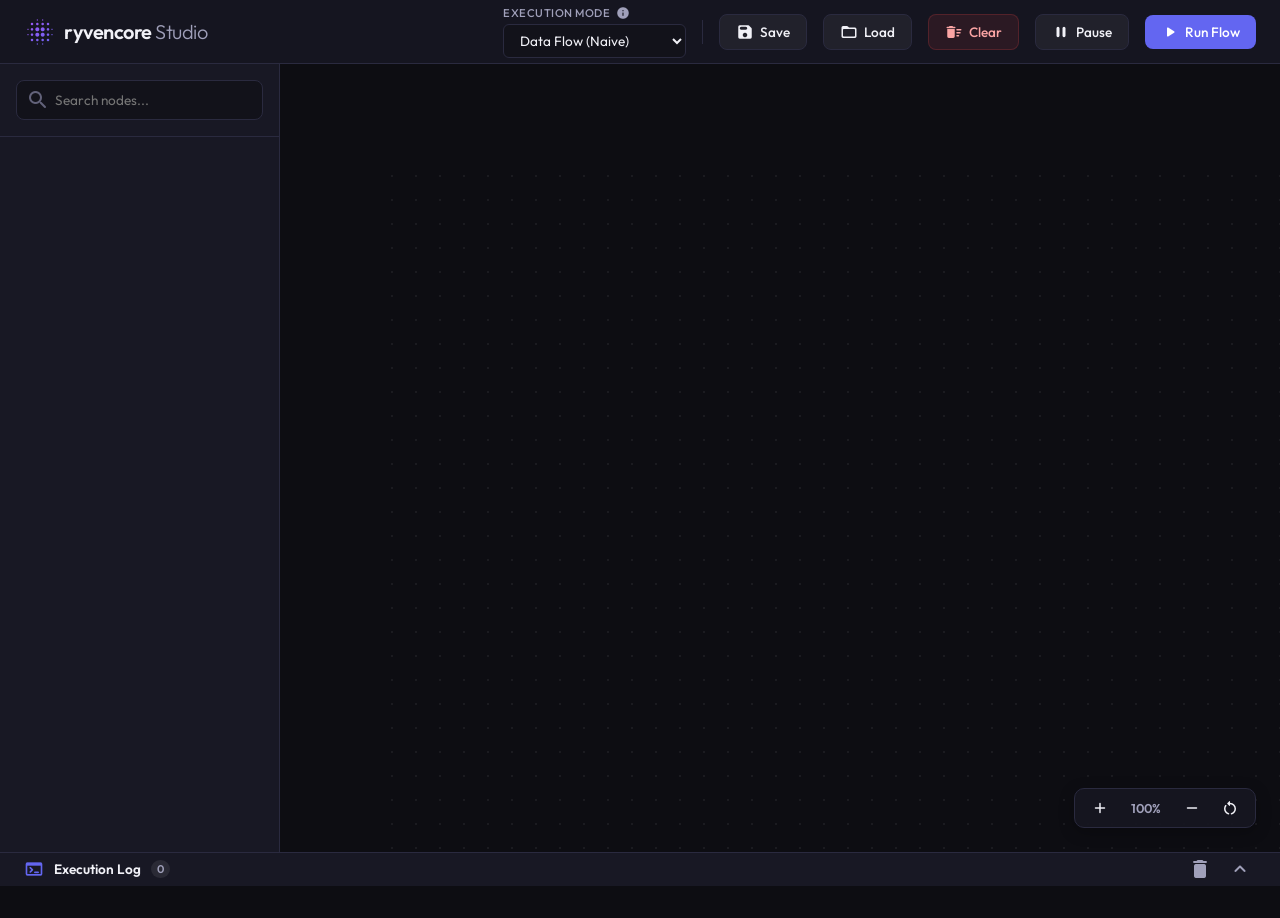
==== web_frontend/index.html @ e3982409 "ryvencore studio" ====
<!DOCTYPE html>
<html lang="en">
<head>
    <meta charset="UTF-8">
    <meta name="viewport" content="width=device-width, initial-scale=1.0">
    <title>ryvencore Web Studio</title>
    <!-- Google Fonts & Icons -->
    <link rel="preconnect" href="https://fonts.googleapis.com">
    <link rel="preconnect" href="https://fonts.gstatic.com" crossorigin>
    <link href="https://fonts.googleapis.com/css2?family=Outfit:wght@300;400;500;600;700&family=JetBrains+Mono:wght@400;500&display=swap" rel="stylesheet">
    <link href="https://fonts.googleapis.com/icon?family=Material+Icons+Round" rel="stylesheet">
    
    <!-- jQuery -->
    <script src="https://code.jquery.com/jquery-3.6.4.min.js" integrity="sha256-oP6HI9z1XaZNBrJURtCoUT5SUnxFr8s3BzRl+cbzUq8=" crossorigin="anonymous"></script>
    
    <link rel="stylesheet" href="index.css">
</head>
<body>
    <div class="app-container">
        <!-- Header -->
        <header class="app-header">
            <div class="logo-area">
                <span class="material-icons-round logo-icon">blur_on</span>
                <h1>ryvencore <span>Studio</span></h1>
            </div>
            
            <div class="controls-area">
                <div class="control-group">
                    <div style="display: flex; align-items: center; gap: 6px;">
                        <label for="alg-mode-select">Execution Mode</label>
                        <span class="material-icons-round info-icon-btn" id="btn-mode-info" style="font-size: 14px; cursor: pointer; color: var(--text-secondary);" title="Show execution modes info">info</span>
                    </div>
                    <select id="alg-mode-select">
                        <option value="data">Data Flow (Naive)</option>
                        <option value="data opt">Data Flow (Optimized)</option>
                    </select>
                </div>
                
                <div class="divider"></div>
                
                <button id="btn-save" class="btn btn-secondary" title="Save to project file">
                    <span class="material-icons-round">save</span> Save
                </button>
                <button id="btn-load" class="btn btn-secondary" title="Load from project file">
                    <span class="material-icons-round">folder_open</span> Load
                </button>
                <button id="btn-clear" class="btn btn-danger" title="Clear all nodes and connections">
                    <span class="material-icons-round">delete_sweep</span> Clear
                </button>
                <button id="btn-pause" class="btn btn-secondary" title="Pause all execution">
                    <span class="material-icons-round">pause</span> Pause
                </button>
                <button id="btn-run" class="btn btn-primary" title="Trigger execution update">
                    <span class="material-icons-round">play_arrow</span> Run Flow
                </button>
            </div>
        </header>

        <!-- Main Workspace -->
        <div class="app-body">
            <!-- Left Sidebar (Node Library) -->
            <aside class="node-sidebar">
                <div class="search-box">
                    <span class="material-icons-round">search</span>
                    <input type="text" id="node-search" placeholder="Search nodes...">
                </div>
                
                <div class="library-scroll">
                    <!-- Categories will be generated dynamically -->
                    <div id="node-library" class="node-library"></div>
                </div>
            </aside>

            <!-- Node Editor Canvas -->
            <main class="canvas-viewport" id="canvas-viewport">
                <!-- Grid background & pan/zoom wrapper -->
                <div class="canvas-content" id="canvas-content">
                    <!-- SVG Overlay for wires -->
                    <svg class="svg-connections" id="svg-connections">
                        <defs>
                            <!-- Glow effect filter -->
                            <filter id="wire-glow" x="-10%" y="-10%" width="120%" height="120%">
                                <feDropShadow dx="0" dy="2" stdDeviation="3" flood-color="#5c6bc0" flood-opacity="0.3"/>
                            </filter>
                            <filter id="exec-glow" x="-10%" y="-10%" width="120%" height="120%">
                                <feDropShadow dx="0" dy="2" stdDeviation="3" flood-color="#ab47bc" flood-opacity="0.3"/>
                            </filter>
                        </defs>
                        <!-- Connections drawn dynamically -->
                        <g id="wires-group"></g>
                        <!-- Active wire when drawing connection -->
                        <path id="active-wire" class="wire-path drawing" d="" style="display:none;"></path>
                    </svg>
                    
                    <!-- Nodes Container -->
                    <div class="nodes-layer" id="nodes-layer">
                        <!-- Nodes generated dynamically -->
                    </div>
                </div>
                
                <!-- Zoom HUD -->
                <div class="canvas-hud">
                    <button id="btn-zoom-in" class="hud-btn"><span class="material-icons-round">add</span></button>
                    <span id="zoom-level">100%</span>
                    <button id="btn-zoom-out" class="hud-btn"><span class="material-icons-round">remove</span></button>
                    <button id="btn-zoom-reset" class="hud-btn"><span class="material-icons-round">restart_alt</span></button>
                </div>
            </main>
        </div>

        <!-- Collapsible Bottom Logs Panel -->
        <footer class="app-footer closed" id="logs-panel">
            <div class="footer-header" id="logs-header">
                <div class="footer-title">
                    <span class="material-icons-round">terminal</span>
                    <h3>Execution Log</h3>
                    <span class="log-count" id="log-count">0</span>
                </div>
                <div class="footer-actions">
                    <button id="btn-clear-logs" class="footer-btn" title="Clear logs">
                        <span class="material-icons-round">delete</span>
                    </button>
                    <button id="btn-toggle-logs" class="footer-btn">
                        <span class="material-icons-round" id="logs-toggle-icon">keyboard_arrow_up</span>
                    </button>
                </div>
            </div>
            <div class="footer-body">
                <div class="log-list" id="log-list">
                    <!-- Logs generated dynamically -->
                </div>
            </div>
        </footer>
    </div>

    <!-- Info Modal -->
    <div class="modal-overlay" id="mode-info-modal" style="display:none;">
        <div class="modal-card">
            <div class="modal-header">
                <div style="display: flex; align-items: center; gap: 8px;">
                    <span class="material-icons-round" style="color: var(--primary);">info</span>
                    <h2>Execution Modes Comparison</h2>
                </div>
                <button class="modal-close" id="btn-close-modal">
                    <span class="material-icons-round">close</span>
                </button>
            </div>
            <div class="modal-body">
                <div class="mode-info-card" style="border-left-color: var(--cat-math);">
                    <h3 style="color: var(--cat-math);">Data Flow (Naive)</h3>
                    <p><strong>Mechanism:</strong> Data is propagated forward immediately on any output value change.</p>
                    <p><strong>Use Cases:</strong> Simple, linear data processing pipelines. Fast to setup with no graph compilation overhead.</p>
                </div>
                <div class="mode-info-card" style="border-left-color: var(--cat-string);">
                    <h3 style="color: var(--cat-string);">Data Flow (Optimized)</h3>
                    <p><strong>Mechanism:</strong> Compiler runs topological sorting so that each node is executed at most once per update sweep.</p>
                    <p><strong>Use Cases:</strong> Complex data flows with split-merge paths ("diamonds") where redundant calculations must be avoided.</p>
                </div>
                <div class="mode-info-card" style="border-left-color: var(--cat-exec);">
                    <h3 style="color: var(--cat-exec);">Force Trigger</h3>
                    <p><strong>Mechanism:</strong> Prevents nodes from automatically propagating updates downstream when inputs change. Output updates locally, but is only pushed downstream when the flow is manually run or triggered by a button node.</p>
                    <p><strong>Use Cases:</strong> Staging changes or controlling propagation checkpoints without continuous automatic recalculation.</p>
                </div>
            </div>
        </div>
    </div>

    <script src="index.js"></script>
</body>
</html>
---- web_frontend/index.css ----
/* Design System & Variables */
:root {
    --bg-darker: #0d0d12;
    --bg-dark: #12121a;
    --bg-card: #181824;
    --bg-hover: #212133;
    --border-color: #2a2a3f;
    --text-primary: #f1f1f7;
    --text-secondary: #a0a0ba;
    --text-muted: #62627a;
    
    --primary: #6366f1;
    --primary-hover: #4f46e5;
    --primary-glow: rgba(99, 102, 241, 0.35);
    
    --danger: #ef4444;
    --danger-hover: #dc2626;
    
    /* Category Colors */
    --cat-math: #f59e0b;
    --cat-string: #06b6d4;
    --cat-logic: #10b981;
    --cat-utility: #3b82f6;
    --cat-exec: #a855f7;
    
    /* Port Colors */
    --port-data: #00bcd4;
    --port-exec: #e040fb;
    
    --transition-fast: 0.2s cubic-bezier(0.4, 0, 0.2, 1);
    --transition-normal: 0.3s cubic-bezier(0.4, 0, 0.2, 1);
}

/* Reset */
* {
    box-sizing: border-box;
    margin: 0;
    padding: 0;
}

body, html {
    width: 100%;
    height: 100%;
    font-family: 'Outfit', sans-serif;
    background-color: var(--bg-darker);
    color: var(--text-primary);
    overflow: hidden;
}

/* App Layout */
.app-container {
    display: flex;
    flex-direction: column;
    width: 100vw;
    height: 100vh;
}

/* Header */
.app-header {
    height: 64px;
    background-color: rgba(24, 24, 36, 0.85);
    backdrop-filter: blur(12px);
    border-bottom: 1px solid var(--border-color);
    display: flex;
    justify-content: space-between;
    align-items: center;
    padding: 0 24px;
    z-index: 10;
}

.logo-area {
    display: flex;
    align-items: center;
    gap: 8px;
}

.logo-icon {
    font-size: 32px;
    background: linear-gradient(135deg, #a855f7, #6366f1);
    -webkit-background-clip: text;
    -webkit-text-fill-color: transparent;
}

.logo-area h1 {
    font-size: 1.25rem;
    font-weight: 600;
    letter-spacing: -0.5px;
}

.logo-area h1 span {
    font-weight: 300;
    color: var(--text-secondary);
}

.controls-area {
    display: flex;
    align-items: center;
    gap: 16px;
}

.control-group {
    display: flex;
    flex-direction: column;
    gap: 4px;
}

.control-group label {
    font-size: 0.7rem;
    text-transform: uppercase;
    letter-spacing: 0.5px;
    color: var(--text-secondary);
    font-weight: 500;
}

select {
    background-color: var(--bg-dark);
    border: 1px solid var(--border-color);
    color: var(--text-primary);
    padding: 6px 12px;
    border-radius: 6px;
    font-family: inherit;
    font-size: 0.85rem;
    outline: none;
    cursor: pointer;
    transition: border-color var(--transition-fast);
}

select:focus {
    border-color: var(--primary);
}

.divider {
    height: 24px;
    width: 1px;
    background-color: var(--border-color);
}

/* Buttons */
.btn {
    display: inline-flex;
    align-items: center;
    gap: 6px;
    padding: 8px 16px;
    border-radius: 8px;
    font-family: inherit;
    font-size: 0.85rem;
    font-weight: 500;
    cursor: pointer;
    border: none;
    outline: none;
    transition: all var(--transition-fast);
}

.btn .material-icons-round {
    font-size: 18px;
}

.btn-primary {
    background-color: var(--primary);
    color: white;
}

.btn-primary:hover {
    background-color: var(--primary-hover);
    box-shadow: 0 0 12px var(--primary-glow);
}

.btn-secondary {
    background-color: rgba(255, 255, 255, 0.05);
    border: 1px solid var(--border-color);
    color: var(--text-primary);
}

.btn-secondary:hover {
    background-color: rgba(255, 255, 255, 0.1);
    border-color: var(--text-secondary);
}

.btn-danger {
    background-color: rgba(239, 68, 68, 0.1);
    border: 1px solid rgba(239, 68, 68, 0.2);
    color: #fca5a5;
}

.btn-danger:hover {
    background-color: var(--danger);
    color: white;
    box-shadow: 0 0 12px rgba(239, 68, 68, 0.25);
}

/* Body */
.app-body {
    display: flex;
    flex: 1;
    height: calc(100vh - 64px);
    position: relative;
    overflow: hidden;
}

/* Sidebar */
.node-sidebar {
    width: 280px;
    background-color: var(--bg-card);
    border-right: 1px solid var(--border-color);
    display: flex;
    flex-direction: column;
    z-index: 5;
    transition: transform var(--transition-normal);
}

.search-box {
    padding: 16px;
    position: relative;
    border-bottom: 1px solid var(--border-color);
}

.search-box .material-icons-round {
    position: absolute;
    left: 26px;
    top: 50%;
    transform: translateY(-50%);
    color: var(--text-muted);
}

.search-box input {
    width: 100%;
    background-color: var(--bg-dark);
    border: 1px solid var(--border-color);
    border-radius: 8px;
    padding: 10px 12px 10px 38px;
    color: var(--text-primary);
    font-family: inherit;
    font-size: 0.85rem;
    outline: none;
    transition: border-color var(--transition-fast);
}

.search-box input:focus {
    border-color: var(--primary);
}

.library-scroll {
    flex: 1;
    overflow-y: auto;
    padding: 16px;
}

.library-scroll::-webkit-scrollbar {
    width: 6px;
}

.library-scroll::-webkit-scrollbar-track {
    background: transparent;
}

.library-scroll::-webkit-scrollbar-thumb {
    background: var(--border-color);
    border-radius: 3px;
}

.node-category {
    margin-bottom: 20px;
}

.category-title {
    font-size: 0.75rem;
    font-weight: 700;
    text-transform: uppercase;
    letter-spacing: 0.8px;
    color: var(--text-muted);
    margin-bottom: 8px;
    display: flex;
    align-items: center;
    gap: 6px;
}

.category-title::before {
    content: '';
    display: inline-block;
    width: 6px;
    height: 6px;
    border-radius: 50%;
    background-color: var(--cat-color, var(--primary));
}

.node-item {
    background-color: rgba(255, 255, 255, 0.02);
    border: 1px solid var(--border-color);
    padding: 10px 12px;
    border-radius: 8px;
    font-size: 0.85rem;
    font-weight: 500;
    cursor: grab;
    margin-bottom: 8px;
    display: flex;
    justify-content: space-between;
    align-items: center;
    transition: all var(--transition-fast);
}

.node-item:hover {
    background-color: var(--bg-hover);
    border-color: var(--cat-color, var(--primary));
    transform: translateY(-1px);
}

.node-item .add-icon {
    font-size: 16px;
    color: var(--text-muted);
    cursor: pointer;
    transition: color var(--transition-fast);
}

.node-item:hover .add-icon {
    color: var(--text-primary);
}

/* Canvas Viewport */
.canvas-viewport {
    flex: 1;
    background-color: var(--bg-darker);
    position: relative;
    overflow: hidden;
    outline: none;
    cursor: grab;
}

.canvas-viewport:active {
    cursor: grabbing;
}

.canvas-content {
    width: 5000px;
    height: 5000px;
    position: absolute;
    transform-origin: 0 0;
    /* Grid Dot Background */
    background-image: radial-gradient(rgba(255, 255, 255, 0.06) 1.2px, transparent 1.2px);
    background-size: 24px 24px;
}

/* SVG Wires Layer */
.svg-connections {
    position: absolute;
    top: 0;
    left: 0;
    width: 5000px;
    height: 5000px;
    pointer-events: none;
    z-index: 1;
    overflow: visible;
}

.wire-path {
    fill: none;
    stroke: var(--port-data);
    stroke-width: 3.5px;
    stroke-linecap: round;
    pointer-events: stroke;
    cursor: pointer;
    transition: stroke-width var(--transition-fast), stroke var(--transition-fast);
}

.wire-path:hover {
    stroke-width: 5.5px;
    filter: url(#wire-glow);
}

.wire-path.exec {
    stroke: var(--port-exec);
}

.wire-path.exec:hover {
    filter: url(#exec-glow);
}

.wire-path.drawing {
    stroke-dasharray: 6 4;
    animation: dash 1s linear infinite;
    opacity: 0.75;
}

@keyframes dash {
    to {
        stroke-dashoffset: -20;
    }
}

/* Nodes Styling */
.nodes-layer {
    position: absolute;
    top: 0;
    left: 0;
    width: 100%;
    height: 100%;
    pointer-events: none;
    z-index: 2;
}

.node-card {
    position: absolute;
    width: 200px;
    min-height: 120px;
    background-color: rgba(24, 24, 36, 0.9);
    border: 1px solid var(--border-color);
    border-radius: 12px;
    box-shadow: 0 10px 25px rgba(0, 0, 0, 0.4);
    display: flex;
    flex-direction: column;
    pointer-events: auto;
    cursor: move;
    user-select: none;
    transition: box-shadow var(--transition-fast), border-color var(--transition-fast);
    overflow: visible;
}

.node-card:hover {
    box-shadow: 0 12px 30px rgba(0, 0, 0, 0.5);
    border-color: #43435c;
}

.node-card.selected {
    border-color: var(--cat-color, var(--primary)) !important;
    box-shadow: 0 0 16px rgba(99, 102, 241, 0.25);
}

.node-header {
    padding: 10px 14px;
    border-top-left-radius: 11px;
    border-top-right-radius: 11px;
    background: linear-gradient(90deg, rgba(255,255,255,0.04), transparent);
    border-bottom: 1px solid rgba(255, 255, 255, 0.05);
    display: flex;
    justify-content: space-between;
    align-items: center;
    border-top: 3px solid var(--cat-color, var(--primary));
}

.node-title {
    font-size: 0.85rem;
    font-weight: 600;
    letter-spacing: -0.2px;
}

.node-actions {
    display: flex;
    gap: 4px;
}

.node-action-btn {
    background: transparent;
    border: none;
    color: var(--text-muted);
    cursor: pointer;
    font-size: 14px;
    padding: 2px;
    border-radius: 4px;
    transition: all var(--transition-fast);
}

.node-action-btn:hover {
    color: var(--danger);
    background-color: rgba(239, 68, 68, 0.1);
}

/* Ports Area */
.node-ports {
    padding: 12px 0;
    display: flex;
    flex-direction: column;
    gap: 10px;
}

.port-row {
    display: flex;
    justify-content: space-between;
    position: relative;
    min-height: 24px;
}

.port-input-container {
    display: flex;
    flex-direction: column;
    gap: 4px;
    padding-left: 14px;
    max-width: 75%;
}

.port-output-container {
    display: flex;
    flex-direction: column;
    align-items: flex-end;
    gap: 4px;
    padding-right: 14px;
    margin-left: auto;
    max-width: 75%;
}

.port-label {
    font-size: 0.75rem;
    font-weight: 500;
    color: var(--text-secondary);
}

.port-value-display {
    font-family: 'JetBrains Mono', monospace;
    font-size: 0.7rem;
    color: var(--text-muted);
    background-color: rgba(0, 0, 0, 0.15);
    padding: 2px 6px;
    border-radius: 4px;
    max-width: 100%;
    word-break: break-all;
    white-space: normal;
}

/* Port Circular Handle */
.port-handle {
    position: absolute;
    width: 11px;
    height: 11px;
    border-radius: 50%;
    background-color: var(--bg-dark);
    border: 2px solid var(--port-data);
    top: 6px;
    cursor: crosshair;
    transition: transform var(--transition-fast), background-color var(--transition-fast);
    z-index: 5;
}

.port-handle:hover {
    transform: scale(1.3);
    background-color: var(--port-data);
}

.port-handle.input {
    left: -6px;
}

.port-handle.output {
    right: -6px;
}

.port-handle.exec {
    border-color: var(--port-exec);
    border-radius: 2px; /* Square handle for execution flows */
}

.port-handle.exec:hover {
    background-color: var(--port-exec);
}

/* Inline Inputs inside nodes */
.port-inline-input {
    background-color: var(--bg-dark);
    border: 1px solid var(--border-color);
    border-radius: 4px;
    color: var(--text-primary);
    padding: 2px 6px;
    font-family: inherit;
    font-size: 0.75rem;
    width: 100%;
    max-width: 120px;
    outline: none;
    transition: border-color var(--transition-fast);
}

.port-inline-input:focus {
    border-color: var(--primary);
}

/* Canvas HUD */
.canvas-hud {
    position: absolute;
    bottom: 24px;
    right: 24px;
    background-color: rgba(24, 24, 36, 0.8);
    backdrop-filter: blur(8px);
    border: 1px solid var(--border-color);
    border-radius: 10px;
    display: flex;
    align-items: center;
    padding: 6px 12px;
    gap: 12px;
    box-shadow: 0 4px 15px rgba(0, 0, 0, 0.25);
    z-index: 8;
}

.hud-btn {
    background: transparent;
    border: none;
    color: var(--text-primary);
    cursor: pointer;
    display: flex;
    align-items: center;
    justify-content: center;
    border-radius: 6px;
    padding: 4px;
    transition: background-color var(--transition-fast);
}

.hud-btn:hover {
    background-color: rgba(255, 255, 255, 0.08);
}

.hud-btn .material-icons-round {
    font-size: 18px;
}

#zoom-level {
    font-size: 0.8rem;
    font-weight: 600;
    color: var(--text-secondary);
    min-width: 42px;
    text-align: center;
}

/* Logs Panel (Bottom Footer) */
.app-footer {
    background-color: var(--bg-card);
    border-top: 1px solid var(--border-color);
    z-index: 9;
    display: flex;
    flex-direction: column;
    transition: height var(--transition-normal);
}

.app-footer.closed {
    height: 48px;
}

.app-footer.open {
    height: 250px;
}

.footer-header {
    height: 48px;
    padding: 0 24px;
    display: flex;
    justify-content: space-between;
    align-items: center;
    cursor: pointer;
    user-select: none;
    border-bottom: 1px solid transparent;
}

.app-footer.open .footer-header {
    border-color: var(--border-color);
}

.footer-title {
    display: flex;
    align-items: center;
    gap: 10px;
}

.footer-title .material-icons-round {
    color: var(--primary);
    font-size: 20px;
}

.footer-title h3 {
    font-size: 0.85rem;
    font-weight: 600;
}

.log-count {
    background-color: rgba(255, 255, 255, 0.08);
    color: var(--text-secondary);
    font-size: 0.7rem;
    padding: 2px 6px;
    border-radius: 10px;
    font-weight: 600;
}

.footer-actions {
    display: flex;
    align-items: center;
    gap: 8px;
}

.footer-btn {
    background: transparent;
    border: none;
    color: var(--text-secondary);
    cursor: pointer;
    display: flex;
    align-items: center;
    padding: 4px;
    border-radius: 4px;
    transition: all var(--transition-fast);
}

.footer-btn:hover {
    color: var(--text-primary);
    background-color: rgba(255, 255, 255, 0.05);
}

.footer-body {
    flex: 1;
    overflow-y: auto;
    background-color: var(--bg-darker);
    padding: 16px 24px;
}

.log-list {
    font-family: 'JetBrains Mono', monospace;
    font-size: 0.8rem;
    line-height: 1.5;
    color: #e2e8f0;
}

.log-entry {
    border-bottom: 1px solid rgba(255, 255, 255, 0.03);
    padding: 6px 0;
    word-break: break-all;
    display: flex;
    gap: 8px;
}

.log-entry:last-child {
    border-bottom: none;
}

.log-time {
    color: var(--text-muted);
    flex-shrink: 0;
}

.log-msg {
    color: #cbd5e1;
}

/* Custom categories themes */
.node-card[data-category="Math"] { --cat-color: var(--cat-math); }
.node-card[data-category="String"] { --cat-color: var(--cat-string); }
.node-card[data-category="Logic"] { --cat-color: var(--cat-logic); }
.node-card[data-category="Utility"] { --cat-color: var(--cat-utility); }
.node-card[data-category="Exec"] { --cat-color: var(--cat-exec); }

.node-item[data-category="Math"] { --cat-color: var(--cat-math); }
.node-item[data-category="String"] { --cat-color: var(--cat-string); }
.node-item[data-category="Logic"] { --cat-color: var(--cat-logic); }
.node-item[data-category="Utility"] { --cat-color: var(--cat-utility); }
.node-item[data-category="Exec"] { --cat-color: var(--cat-exec); }

/* Node Timer Loop Styling */
.node-timer-wrapper {
    background-color: rgba(0, 0, 0, 0.2);
    border-top: 1px solid rgba(255, 255, 255, 0.03);
    padding: 6px 10px;
    border-bottom-left-radius: 11px;
    border-bottom-right-radius: 11px;
}

.timer-row {
    display: flex;
    align-items: center;
    justify-content: space-between;
    gap: 4px;
    font-size: 0.7rem;
    color: var(--text-secondary);
}

.timer-toggle-label {
    display: flex;
    align-items: center;
    gap: 4px;
    cursor: pointer;
    user-select: none;
}

.loop-toggle {
    cursor: pointer;
}

.timer-icon {
    font-size: 14px;
    color: var(--text-muted);
    transition: color var(--transition-fast);
}

.timer-icon.active {
    color: var(--cat-color, var(--primary));
    animation: rotate-clock 4s linear infinite;
}

.loop-interval {
    background-color: var(--bg-dark);
    border: 1px solid var(--border-color);
    border-radius: 4px;
    color: var(--text-primary);
    padding: 2px 4px;
    width: 45px;
    font-size: 0.7rem;
    outline: none;
    text-align: center;
    font-family: inherit;
}

.loop-interval:focus {
    border-color: var(--cat-color, var(--primary));
}

.timer-unit {
    color: var(--text-muted);
}

/* Pulsing Loop Animation */
.node-card.timer-active {
    border-color: var(--cat-color, var(--primary)) !important;
    animation: card-pulse 2s ease-in-out infinite;
}

@keyframes card-pulse {
    0% {
        box-shadow: 0 10px 25px rgba(0, 0, 0, 0.4), 0 0 0px rgba(99, 102, 241, 0);
    }
    50% {
        box-shadow: 0 10px 25px rgba(0, 0, 0, 0.4), 0 0 10px var(--cat-color, var(--primary));
    }
    100% {
        box-shadow: 0 10px 25px rgba(0, 0, 0, 0.4), 0 0 0px rgba(99, 102, 241, 0);
    }
}

@keyframes rotate-clock {
    from {
        transform: rotate(0deg);
    }
    to {
        transform: rotate(360deg);
    }
}

/* Resize Handle Style */
.node-resize-handle {
    position: absolute;
    width: 12px;
    height: 12px;
    background-color: var(--text-muted);
    border-bottom-right-radius: 11px;
    right: 0;
    bottom: 0;
    cursor: se-resize;
    clip-path: polygon(100% 0, 0 100%, 100% 100%);
    transition: background-color var(--transition-fast);
    z-index: 10;
}

.node-resize-handle:hover {
    background-color: var(--cat-color, var(--primary));
}

/* Info Modal Styles */
.modal-overlay {
    position: fixed;
    top: 0;
    left: 0;
    width: 100vw;
    height: 100vh;
    background-color: rgba(0, 0, 0, 0.75);
    backdrop-filter: blur(8px);
    display: flex;
    justify-content: center;
    align-items: center;
    z-index: 1000;
}

.modal-card {
    background-color: var(--bg-card);
    border: 1px solid var(--border-color);
    border-radius: 16px;
    width: 580px;
    max-width: 90vw;
    box-shadow: 0 20px 40px rgba(0, 0, 0, 0.5);
    display: flex;
    flex-direction: column;
}

.modal-header {
    padding: 20px 24px;
    border-bottom: 1px solid var(--border-color);
    display: flex;
    justify-content: space-between;
    align-items: center;
}

.modal-header h2 {
    font-size: 1.15rem;
    font-weight: 600;
}

.modal-close {
    background: transparent;
    border: none;
    color: var(--text-secondary);
    cursor: pointer;
    display: flex;
    align-items: center;
    transition: color var(--transition-fast);
}

.modal-close:hover {
    color: var(--text-primary);
}

.modal-body {
    padding: 24px;
    display: flex;
    flex-direction: column;
    gap: 16px;
}

.mode-info-card {
    background-color: rgba(0, 0, 0, 0.2);
    border: 1px solid var(--border-color);
    border-left: 4px solid var(--primary);
    border-radius: 8px;
    padding: 16px;
}

.mode-info-card h3 {
    font-size: 0.95rem;
    font-weight: 600;
    margin-bottom: 6px;
}

.mode-info-card p {
    font-size: 0.8rem;
    color: var(--text-secondary);
    line-height: 1.5;
    margin-bottom: 8px;
}

.mode-info-card p:last-child {
    margin-bottom: 0;
}

/* Virtual trigger wire connection */
.wire-path.virtual-trigger {
    stroke: #ab47bc; /* Purple */
    stroke-dasharray: 6 4;
    stroke-width: 3px;
    opacity: 0.8;
}
.wire-path.virtual-trigger:hover {
    stroke-width: 5px;
    filter: url(#exec-glow);
    opacity: 1;
}
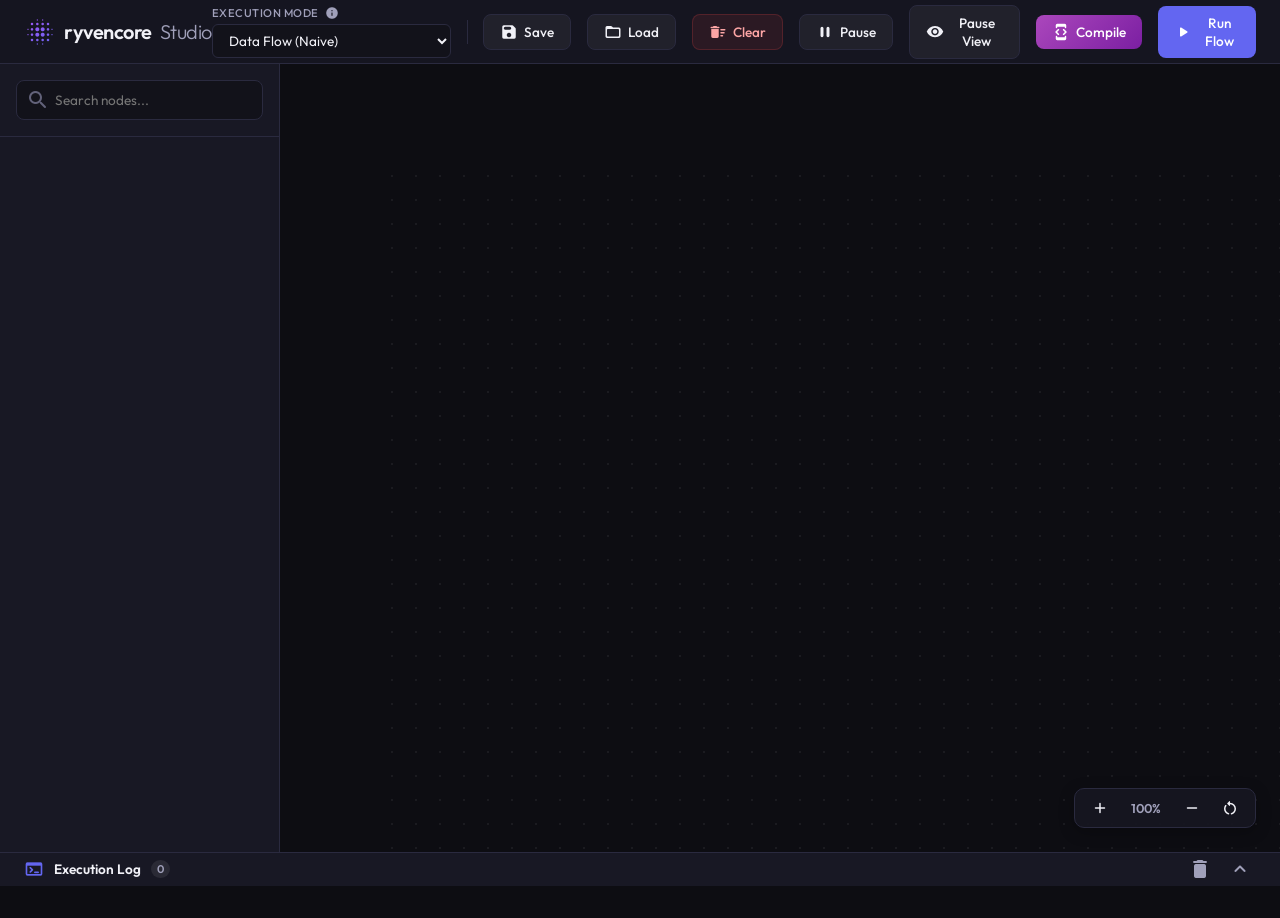
==== commit 943be84d: "added compiler support (basic)" ====
--- a/web_frontend/index.html
+++ b/web_frontend/index.html
@@ -21,7 +21,7 @@
         <header class="app-header">
             <div class="logo-area">
                 <span class="material-icons-round logo-icon">blur_on</span>
-                <h1>ryvencore <span>Studio</span></h1>
+                <h1 style="display: flex; align-items: center; gap: 8px;">ryvencore <span>Studio</span> <span id="compiled-badge" style="display:none; background: linear-gradient(135deg, #ab47bc, #7b1fa2); color: white; padding: 3px 8px; border-radius: 12px; font-size: 10px; font-weight: 700; text-transform: uppercase; letter-spacing: 0.5px; box-shadow: 0 0 10px rgba(171, 71, 188, 0.4);">Compiled</span><span id="recompile-badge" style="display:none; background: linear-gradient(135deg, #ff9800, #f57c00); color: white; padding: 3px 8px; border-radius: 12px; font-size: 10px; font-weight: 700; text-transform: uppercase; letter-spacing: 0.5px; box-shadow: 0 0 10px rgba(255, 152, 0, 0.4); margin-left: 6px;">Recompile Required</span></h1>
             </div>
             
             <div class="controls-area">
@@ -33,6 +33,16 @@
                     <select id="alg-mode-select">
                         <option value="data">Data Flow (Naive)</option>
                         <option value="data opt">Data Flow (Optimized)</option>
+                        <option value="compiled">Run Compiled (Optimized Code)</option>
+                    </select>
+                </div>
+                
+                <div class="control-group" id="compiled-file-group" style="display: none;">
+                    <div style="display: flex; align-items: center; gap: 6px;">
+                        <label for="compiled-file-select">Compiled File</label>
+                    </div>
+                    <select id="compiled-file-select" style="min-width: 180px;">
+                        <!-- dynamic options -->
                     </select>
                 </div>
                 
@@ -49,6 +59,12 @@
                 </button>
                 <button id="btn-pause" class="btn btn-secondary" title="Pause all execution">
                     <span class="material-icons-round">pause</span> Pause
+                </button>
+                <button id="btn-pause-view" class="btn btn-secondary" title="Pause canvas node updates (background execution continues)">
+                    <span class="material-icons-round">visibility</span> Pause View
+                </button>
+                <button id="btn-compile" class="btn btn-secondary" title="Compile current flow into a standalone Python file" style="background: linear-gradient(135deg, #ab47bc, #7b1fa2); color: white; border: none; font-weight: 500;">
+                    <span class="material-icons-round">developer_mode</span> Compile
                 </button>
                 <button id="btn-run" class="btn btn-primary" title="Trigger execution update">
                     <span class="material-icons-round">play_arrow</span> Run Flow
@@ -161,7 +177,112 @@
                     <p><strong>Mechanism:</strong> Prevents nodes from automatically propagating updates downstream when inputs change. Output updates locally, but is only pushed downstream when the flow is manually run or triggered by a button node.</p>
                     <p><strong>Use Cases:</strong> Staging changes or controlling propagation checkpoints without continuous automatic recalculation.</p>
                 </div>
-            </div>
+                <div class="mode-info-card" style="border-left-color: var(--primary);">
+                    <h3 style="color: var(--primary);">Run Compiled</h3>
+                    <p><strong>Mechanism:</strong> The visual graph is dynamically compiled into a single, optimized Python script in-process. All dynamic events/session wrappers are bypassed. Logic runs at native Python speed, and results are written back to the canvas.</p>
+                    <p><strong>Use Cases:</strong> Maximum performance backtesting, live socket feeds, and production deployments. Automatic dynamic propagation is disabled; execution triggers only when manually run or ticked by loops.</p>
+                </div>
+            </div>
+        </div>
+    </div>
+
+    <!-- Save Flow Modal -->
+    <div class="modal-overlay" id="save-flow-modal" style="display:none;">
+        <div class="modal-card">
+            <div class="modal-header">
+                <div style="display: flex; align-items: center; gap: 8px;">
+                    <span class="material-icons-round" style="color: var(--primary);">save</span>
+                    <h2>Save Project Flow</h2>
+                </div>
+                <button class="modal-close modal-cancel">
+                    <span class="material-icons-round">close</span>
+                </button>
+            </div>
+            <div class="modal-body">
+                <p style="color: var(--text-secondary); font-size: 0.85rem; margin-bottom: 4px;">Enter a name to save the current workspace flow layout and configuration.</p>
+                <input type="text" id="save-flow-name" class="modal-input" placeholder="e.g. backtesting_flow">
+            </div>
+            <div class="modal-footer">
+                <button class="btn btn-secondary modal-cancel">Cancel</button>
+                <button class="btn btn-primary" id="btn-confirm-save" style="background: linear-gradient(135deg, #6366f1, #4f46e5); border: none;">Save Flow</button>
+            </div>
+        </div>
+    </div>
+
+    <!-- Load Flow Modal -->
+    <div class="modal-overlay" id="load-flow-modal" style="display:none;">
+        <div class="modal-card">
+            <div class="modal-header">
+                <div style="display: flex; align-items: center; gap: 8px;">
+                    <span class="material-icons-round" style="color: var(--primary);">folder_open</span>
+                    <h2>Load Project Flow</h2>
+                </div>
+                <button class="modal-close modal-cancel">
+                    <span class="material-icons-round">close</span>
+                </button>
+            </div>
+            <div class="modal-body">
+                <p style="color: var(--text-secondary); font-size: 0.85rem; margin-bottom: 8px;">Select a saved project flow from the list below to load into the workspace:</p>
+                <div class="flow-list" id="load-flow-list">
+                    <!-- Dynamic items here -->
+                </div>
+            </div>
+            <div class="modal-footer">
+                <button class="btn btn-secondary modal-cancel">Close</button>
+            </div>
+        </div>
+    </div>
+
+    <!-- Radial Menu -->
+    <div class="radial-menu" id="radial-menu" style="display: none;">
+        <div class="radial-menu-center">
+            <span class="material-icons-round">menu</span>
+        </div>
+        <div class="radial-menu-item" data-action="add-node" style="--angle: 0deg;" title="Add Node">
+            <span class="material-icons-round">add</span>
+            <span class="radial-label">Add Node</span>
+        </div>
+        <div class="radial-menu-item" data-action="save" style="--angle: 72deg;" title="Save Flow">
+            <span class="material-icons-round">save</span>
+            <span class="radial-label">Save Flow</span>
+        </div>
+        <div class="radial-menu-item" data-action="load" style="--angle: 144deg;" title="Load Flow">
+            <span class="material-icons-round">folder_open</span>
+            <span class="radial-label">Load Flow</span>
+        </div>
+        <div class="radial-menu-item" data-action="clear" style="--angle: 216deg;" title="Clear Flow">
+            <span class="material-icons-round">delete_sweep</span>
+            <span class="radial-label">Clear Flow</span>
+        </div>
+        <div class="radial-menu-item" data-action="pause" style="--angle: 288deg;" title="Toggle Pause">
+            <span class="material-icons-round" id="radial-pause-icon">pause</span>
+            <span class="radial-label" id="radial-pause-label">Pause</span>
+        </div>
+    </div>
+
+    <!-- Node Radial Menu -->
+    <div class="radial-menu" id="node-radial-menu" style="display: none; z-index: 10001;">
+        <div class="radial-menu-center">
+            <span class="material-icons-round">settings</span>
+        </div>
+        <div class="radial-menu-item" data-action="toggle-repeat" style="--angle: 0deg;" title="Toggle Repeat Option">
+            <span class="material-icons-round">schedule</span>
+            <span class="radial-label" id="node-radial-repeat-label">Repeat</span>
+        </div>
+        <div class="radial-menu-item" data-action="toggle-force" style="--angle: 120deg;" title="Toggle Force Trigger Option">
+            <span class="material-icons-round">bolt</span>
+            <span class="radial-label" id="node-radial-force-label">Force Trigger</span>
+        </div>
+        <div class="radial-menu-item" data-action="toggle-wait" style="--angle: 240deg;" title="Toggle Wait Complete Option">
+            <span class="material-icons-round">hourglass_bottom</span>
+            <span class="radial-label" id="node-radial-wait-label">Wait Complete</span>
+        </div>
+    </div>
+
+    <!-- Radial Search Popup -->
+    <div class="radial-search-popup" id="radial-search-popup" style="display: none; position: absolute; z-index: 10000; width: 220px; background: rgba(24, 24, 36, 0.98); border: 1px solid rgba(255,255,255,0.15); border-radius: 8px; box-shadow: 0 10px 25px rgba(0,0,0,0.6); padding: 8px; flex-direction: column; gap: 6px; backdrop-filter: blur(12px);">
+        <input type="text" id="radial-search-input" placeholder="Search nodes..." style="width: 100%; padding: 6px 10px; border-radius: 4px; border: 1px solid rgba(255,255,255,0.1); background: rgba(0,0,0,0.25); color: #fff; font-size: 0.8rem; outline: none;">
+        <div id="radial-search-results" style="max-height: 200px; overflow-y: auto; display: flex; flex-direction: column; gap: 2px;">
         </div>
     </div>
 
--- a/web_frontend/index.css
+++ b/web_frontend/index.css
@@ -293,9 +293,41 @@
     cursor: grab;
     margin-bottom: 8px;
     display: flex;
+    flex-direction: column;
+    align-items: stretch;
+    gap: 6px;
+    transition: all var(--transition-fast);
+}
+
+.node-item-main {
+    display: flex;
     justify-content: space-between;
     align-items: center;
+    width: 100%;
+}
+
+.node-item-tags {
+    display: flex;
+    flex-wrap: wrap;
+    gap: 4px;
+}
+
+.node-tag {
+    font-size: 0.62rem;
+    padding: 2px 6px;
+    border-radius: 8px;
+    background-color: rgba(255, 255, 255, 0.05);
+    color: var(--text-secondary);
+    border: 1px solid rgba(255, 255, 255, 0.03);
+    cursor: pointer;
+    user-select: none;
     transition: all var(--transition-fast);
+}
+
+.node-tag:hover {
+    background-color: var(--cat-color, var(--primary));
+    color: #fff;
+    border-color: transparent;
 }
 
 .node-item:hover {
@@ -950,3 +982,209 @@
     opacity: 1;
 }
 
+/* Radial Menu CSS */
+.radial-menu {
+    position: absolute;
+    width: 200px;
+    height: 200px;
+    transform: translate(-50%, -50%) scale(0.5);
+    opacity: 0;
+    pointer-events: none;
+    transition: transform 0.3s cubic-bezier(0.175, 0.885, 0.32, 1.275), opacity 0.3s ease;
+    z-index: 9999;
+}
+.radial-menu.active {
+    transform: translate(-50%, -50%) scale(1);
+    opacity: 1;
+    pointer-events: auto;
+}
+.radial-menu-center {
+    position: absolute;
+    top: 50%;
+    left: 50%;
+    transform: translate(-50%, -50%);
+    width: 44px;
+    height: 44px;
+    background: rgba(24, 24, 36, 0.95);
+    border: 1px solid rgba(255, 255, 255, 0.15);
+    border-radius: 50%;
+    display: flex;
+    align-items: center;
+    justify-content: center;
+    color: #fff;
+    box-shadow: 0 4px 15px rgba(0,0,0,0.5);
+    z-index: 2;
+}
+.radial-menu-item {
+    position: absolute;
+    top: 50%;
+    left: 50%;
+    width: 40px;
+    height: 40px;
+    margin-left: -20px;
+    margin-top: -20px;
+    background: rgba(24, 24, 36, 0.9);
+    border: 1px solid rgba(255, 255, 255, 0.08);
+    border-radius: 50%;
+    display: flex;
+    flex-direction: column;
+    align-items: center;
+    justify-content: center;
+    color: var(--text-secondary);
+    cursor: pointer;
+    box-shadow: 0 4px 10px rgba(0,0,0,0.3);
+    transition: background 0.2s ease, color 0.2s ease, transform 0.3s ease;
+    z-index: 1;
+    transform: rotate(var(--angle)) translate(70px) rotate(calc(-1 * var(--angle)));
+}
+.radial-menu-item:hover {
+    background: var(--primary);
+    color: #fff;
+    border-color: rgba(255, 255, 255, 0.2);
+}
+.radial-menu-item .material-icons-round {
+    font-size: 18px;
+}
+.radial-menu-item .radial-label {
+    font-size: 0.6rem;
+    position: absolute;
+    bottom: -20px;
+    white-space: nowrap;
+    background: rgba(0,0,0,0.85);
+    color: #fff;
+    padding: 2px 6px;
+    border-radius: 4px;
+    opacity: 0;
+    pointer-events: none;
+    transition: opacity 0.2s ease;
+}
+.radial-menu-item:hover .radial-label {
+    opacity: 1;
+}
+
+/* Radial Search Popup */
+.radial-search-popup {
+    font-family: inherit;
+    transition: opacity 0.15s ease;
+}
+#radial-search-input {
+    border: 1px solid rgba(255, 255, 255, 0.1);
+    background: rgba(0, 0, 0, 0.25);
+    color: #fff;
+    font-size: 0.8rem;
+    outline: none;
+    transition: border-color 0.15s;
+}
+#radial-search-input:focus {
+    border-color: var(--primary);
+}
+.radial-search-item {
+    padding: 6px 10px;
+    border-radius: 4px;
+    font-size: 0.75rem;
+    color: var(--text-secondary);
+    cursor: pointer;
+    transition: background 0.15s, color 0.15s;
+    display: flex;
+    justify-content: space-between;
+    align-items: center;
+}
+.radial-search-item:hover, .radial-search-item.selected {
+    background: var(--primary);
+    color: #fff;
+}
+.radial-search-item .item-category {
+    font-size: 0.6rem;
+    opacity: 0.6;
+}
+
+/* Save / Load Modals CSS */
+.modal-footer {
+    padding: 16px 24px;
+    border-top: 1px solid var(--border-color);
+    display: flex;
+    justify-content: flex-end;
+    gap: 12px;
+}
+
+.modal-input {
+    width: 100%;
+    padding: 10px 14px;
+    border: 1px solid var(--border-color);
+    border-radius: 8px;
+    background: rgba(0, 0, 0, 0.3);
+    color: #fff;
+    font-size: 0.9rem;
+    font-family: inherit;
+    outline: none;
+    transition: border-color var(--transition-fast), box-shadow var(--transition-fast);
+}
+
+.modal-input:focus {
+    border-color: var(--primary);
+    box-shadow: 0 0 0 2px rgba(99, 102, 241, 0.2);
+}
+
+.flow-list {
+    display: flex;
+    flex-direction: column;
+    gap: 10px;
+    max-height: 250px;
+    overflow-y: auto;
+    padding-right: 4px;
+}
+
+.flow-list-item {
+    display: flex;
+    justify-content: space-between;
+    align-items: center;
+    padding: 12px 16px;
+    background: rgba(0, 0, 0, 0.25);
+    border: 1px solid rgba(255, 255, 255, 0.05);
+    border-radius: 8px;
+    cursor: pointer;
+    transition: background 0.2s, border-color 0.2s, transform 0.2s;
+}
+
+.flow-list-item:hover {
+    background: rgba(255, 255, 255, 0.05);
+    border-color: var(--primary);
+    transform: translateY(-1px);
+}
+
+.flow-item-info {
+    display: flex;
+    align-items: center;
+    gap: 10px;
+}
+
+.flow-item-icon {
+    color: var(--primary);
+    font-size: 20px;
+}
+
+.flow-item-name {
+    font-size: 0.9rem;
+    font-weight: 500;
+    color: var(--text-primary);
+}
+
+.flow-item-action {
+    background: rgba(99, 102, 241, 0.1);
+    color: var(--primary);
+    border: 1px solid rgba(99, 102, 241, 0.2);
+    border-radius: 6px;
+    padding: 4px 8px;
+    font-size: 0.75rem;
+    font-weight: 500;
+    transition: all 0.2s;
+}
+
+.flow-list-item:hover .flow-item-action {
+    background: var(--primary);
+    color: #fff;
+    border-color: var(--primary);
+}
+
+
+
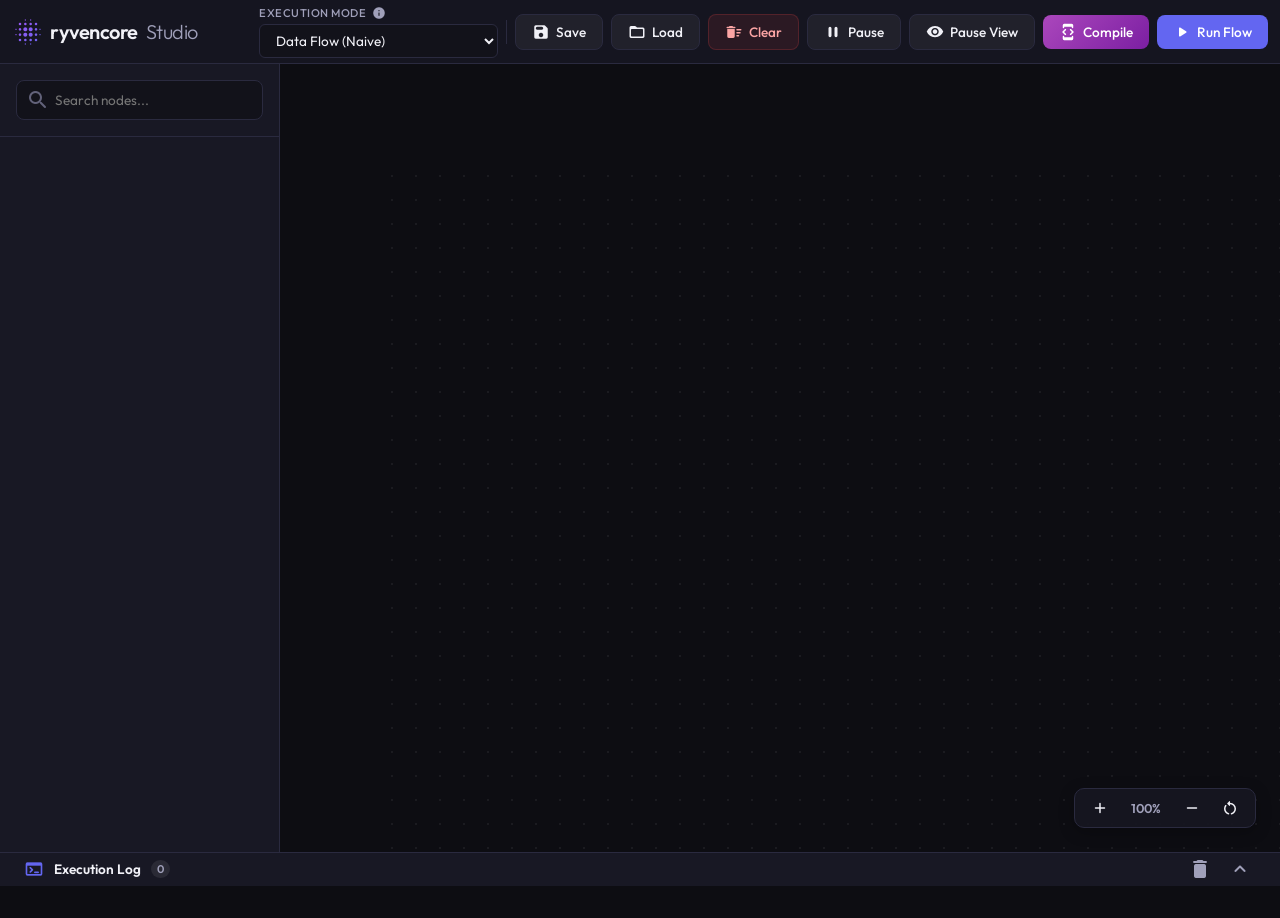
==== commit 37d5d0f5: "fix(frontend): node categorization, compiled mode badge, and header responsiveness - Fix getNodeCate" ====
--- a/web_frontend/index.html
+++ b/web_frontend/index.html
@@ -4,31 +4,46 @@
     <meta charset="UTF-8">
     <meta name="viewport" content="width=device-width, initial-scale=1.0">
     <title>ryvencore Web Studio</title>
-    <!-- Google Fonts & Icons -->
+    <!-- Fonts & Icons -->
     <link rel="preconnect" href="https://fonts.googleapis.com">
     <link rel="preconnect" href="https://fonts.gstatic.com" crossorigin>
     <link href="https://fonts.googleapis.com/css2?family=Outfit:wght@300;400;500;600;700&family=JetBrains+Mono:wght@400;500&display=swap" rel="stylesheet">
     <link href="https://fonts.googleapis.com/icon?family=Material+Icons+Round" rel="stylesheet">
-    
-    <!-- jQuery -->
+
+    <!-- CDN: jQuery (foundational DOM/AJAX layer) -->
     <script src="https://code.jquery.com/jquery-3.6.4.min.js" integrity="sha256-oP6HI9z1XaZNBrJURtCoUT5SUnxFr8s3BzRl+cbzUq8=" crossorigin="anonymous"></script>
-    
+
     <link rel="stylesheet" href="index.css">
 </head>
 <body>
+    <!-- Loading Overlay -->
+    <div id="app-loading" style="display:flex;position:fixed;top:0;left:0;width:100vw;height:100vh;background:var(--bg-darker);align-items:center;justify-content:center;flex-direction:column;gap:16px;z-index:99999;">
+        <span class="material-icons-round logo-icon" style="font-size:48px;">blur_on</span>
+        <div style="font-size:1.2rem;font-weight:600;color:var(--text-primary);">ryvencore Studio</div>
+        <div style="width:120px;height:3px;background:var(--border-color);border-radius:2px;overflow:hidden;">
+            <div style="width:30%;height:100%;background:linear-gradient(90deg,var(--primary),#a855f7);border-radius:2px;animation:loading-slide 1.2s ease-in-out infinite;"></div>
+        </div>
+        <div style="font-size:0.8rem;color:var(--text-secondary);">Loading flow...</div>
+    </div>
+    <style>@keyframes loading-slide{0%{transform:translateX(-100%)}100%{transform:translateX(400%)}}</style>
     <div class="app-container">
         <!-- Header -->
         <header class="app-header">
             <div class="logo-area">
                 <span class="material-icons-round logo-icon">blur_on</span>
-                <h1 style="display: flex; align-items: center; gap: 8px;">ryvencore <span>Studio</span> <span id="compiled-badge" style="display:none; background: linear-gradient(135deg, #ab47bc, #7b1fa2); color: white; padding: 3px 8px; border-radius: 12px; font-size: 10px; font-weight: 700; text-transform: uppercase; letter-spacing: 0.5px; box-shadow: 0 0 10px rgba(171, 71, 188, 0.4);">Compiled</span><span id="recompile-badge" style="display:none; background: linear-gradient(135deg, #ff9800, #f57c00); color: white; padding: 3px 8px; border-radius: 12px; font-size: 10px; font-weight: 700; text-transform: uppercase; letter-spacing: 0.5px; box-shadow: 0 0 10px rgba(255, 152, 0, 0.4); margin-left: 6px;">Recompile Required</span></h1>
-            </div>
-            
+                <h1 style="display:flex;align-items:center;gap:8px;">
+                    ryvencore
+                    <span>Studio</span>
+                    <span id="compiled-badge" style="display:none;background:linear-gradient(135deg,#ab47bc,#7b1fa2);color:white;padding:3px 8px;border-radius:12px;font-size:10px;font-weight:700;text-transform:uppercase;letter-spacing:0.5px;box-shadow:0 0 10px rgba(171,71,188,0.4);">Compiled</span>
+                    <span id="recompile-badge" style="display:none;background:linear-gradient(135deg,#ff9800,#f57c00);color:white;padding:3px 8px;border-radius:12px;font-size:10px;font-weight:700;text-transform:uppercase;letter-spacing:0.5px;box-shadow:0 0 10px rgba(255,152,0,0.4);margin-left:6px;">Recompile Required</span>
+                </h1>
+            </div>
+
             <div class="controls-area">
                 <div class="control-group">
-                    <div style="display: flex; align-items: center; gap: 6px;">
+                    <div style="display:flex;align-items:center;gap:6px;">
                         <label for="alg-mode-select">Execution Mode</label>
-                        <span class="material-icons-round info-icon-btn" id="btn-mode-info" style="font-size: 14px; cursor: pointer; color: var(--text-secondary);" title="Show execution modes info">info</span>
+                        <span class="material-icons-round info-icon-btn" id="btn-mode-info" style="font-size:14px;cursor:pointer;color:var(--text-secondary);" title="Show execution modes info">info</span>
                     </div>
                     <select id="alg-mode-select">
                         <option value="data">Data Flow (Naive)</option>
@@ -36,18 +51,14 @@
                         <option value="compiled">Run Compiled (Optimized Code)</option>
                     </select>
                 </div>
-                
-                <div class="control-group" id="compiled-file-group" style="display: none;">
-                    <div style="display: flex; align-items: center; gap: 6px;">
-                        <label for="compiled-file-select">Compiled File</label>
-                    </div>
-                    <select id="compiled-file-select" style="min-width: 180px;">
-                        <!-- dynamic options -->
-                    </select>
-                </div>
-                
+
+                <div class="control-group" id="compiled-file-group" style="display:none;">
+                    <label for="compiled-file-select">Compiled File</label>
+                    <select id="compiled-file-select" style="min-width:180px;"></select>
+                </div>
+
                 <div class="divider"></div>
-                
+
                 <button id="btn-save" class="btn btn-secondary" title="Save to project file">
                     <span class="material-icons-round">save</span> Save
                 </button>
@@ -63,7 +74,7 @@
                 <button id="btn-pause-view" class="btn btn-secondary" title="Pause canvas node updates (background execution continues)">
                     <span class="material-icons-round">visibility</span> Pause View
                 </button>
-                <button id="btn-compile" class="btn btn-secondary" title="Compile current flow into a standalone Python file" style="background: linear-gradient(135deg, #ab47bc, #7b1fa2); color: white; border: none; font-weight: 500;">
+                <button id="btn-compile" class="btn btn-secondary" title="Compile current flow into a standalone Python file" style="background:linear-gradient(135deg,#ab47bc,#7b1fa2);color:white;border:none;font-weight:500;">
                     <span class="material-icons-round">developer_mode</span> Compile
                 </button>
                 <button id="btn-run" class="btn btn-primary" title="Trigger execution update">
@@ -80,21 +91,16 @@
                     <span class="material-icons-round">search</span>
                     <input type="text" id="node-search" placeholder="Search nodes...">
                 </div>
-                
                 <div class="library-scroll">
-                    <!-- Categories will be generated dynamically -->
                     <div id="node-library" class="node-library"></div>
                 </div>
             </aside>
 
             <!-- Node Editor Canvas -->
             <main class="canvas-viewport" id="canvas-viewport">
-                <!-- Grid background & pan/zoom wrapper -->
                 <div class="canvas-content" id="canvas-content">
-                    <!-- SVG Overlay for wires -->
                     <svg class="svg-connections" id="svg-connections">
                         <defs>
-                            <!-- Glow effect filter -->
                             <filter id="wire-glow" x="-10%" y="-10%" width="120%" height="120%">
                                 <feDropShadow dx="0" dy="2" stdDeviation="3" flood-color="#5c6bc0" flood-opacity="0.3"/>
                             </filter>
@@ -102,19 +108,12 @@
                                 <feDropShadow dx="0" dy="2" stdDeviation="3" flood-color="#ab47bc" flood-opacity="0.3"/>
                             </filter>
                         </defs>
-                        <!-- Connections drawn dynamically -->
                         <g id="wires-group"></g>
-                        <!-- Active wire when drawing connection -->
                         <path id="active-wire" class="wire-path drawing" d="" style="display:none;"></path>
                     </svg>
-                    
-                    <!-- Nodes Container -->
-                    <div class="nodes-layer" id="nodes-layer">
-                        <!-- Nodes generated dynamically -->
-                    </div>
-                </div>
-                
-                <!-- Zoom HUD -->
+                    <div class="nodes-layer" id="nodes-layer"></div>
+                </div>
+
                 <div class="canvas-hud">
                     <button id="btn-zoom-in" class="hud-btn"><span class="material-icons-round">add</span></button>
                     <span id="zoom-level">100%</span>
@@ -142,9 +141,7 @@
                 </div>
             </div>
             <div class="footer-body">
-                <div class="log-list" id="log-list">
-                    <!-- Logs generated dynamically -->
-                </div>
+                <div class="log-list" id="log-list"></div>
             </div>
         </footer>
     </div>
@@ -153,34 +150,32 @@
     <div class="modal-overlay" id="mode-info-modal" style="display:none;">
         <div class="modal-card">
             <div class="modal-header">
-                <div style="display: flex; align-items: center; gap: 8px;">
-                    <span class="material-icons-round" style="color: var(--primary);">info</span>
+                <div style="display:flex;align-items:center;gap:8px;">
+                    <span class="material-icons-round" style="color:var(--primary);">info</span>
                     <h2>Execution Modes Comparison</h2>
                 </div>
-                <button class="modal-close" id="btn-close-modal">
-                    <span class="material-icons-round">close</span>
-                </button>
+                <button class="modal-close modal-cancel"><span class="material-icons-round">close</span></button>
             </div>
             <div class="modal-body">
-                <div class="mode-info-card" style="border-left-color: var(--cat-math);">
-                    <h3 style="color: var(--cat-math);">Data Flow (Naive)</h3>
+                <div class="mode-info-card" style="border-left-color:var(--cat-math);">
+                    <h3 style="color:var(--cat-math);">Data Flow (Naive)</h3>
                     <p><strong>Mechanism:</strong> Data is propagated forward immediately on any output value change.</p>
-                    <p><strong>Use Cases:</strong> Simple, linear data processing pipelines. Fast to setup with no graph compilation overhead.</p>
-                </div>
-                <div class="mode-info-card" style="border-left-color: var(--cat-string);">
-                    <h3 style="color: var(--cat-string);">Data Flow (Optimized)</h3>
-                    <p><strong>Mechanism:</strong> Compiler runs topological sorting so that each node is executed at most once per update sweep.</p>
-                    <p><strong>Use Cases:</strong> Complex data flows with split-merge paths ("diamonds") where redundant calculations must be avoided.</p>
-                </div>
-                <div class="mode-info-card" style="border-left-color: var(--cat-exec);">
-                    <h3 style="color: var(--cat-exec);">Force Trigger</h3>
-                    <p><strong>Mechanism:</strong> Prevents nodes from automatically propagating updates downstream when inputs change. Output updates locally, but is only pushed downstream when the flow is manually run or triggered by a button node.</p>
-                    <p><strong>Use Cases:</strong> Staging changes or controlling propagation checkpoints without continuous automatic recalculation.</p>
-                </div>
-                <div class="mode-info-card" style="border-left-color: var(--primary);">
-                    <h3 style="color: var(--primary);">Run Compiled</h3>
-                    <p><strong>Mechanism:</strong> The visual graph is dynamically compiled into a single, optimized Python script in-process. All dynamic events/session wrappers are bypassed. Logic runs at native Python speed, and results are written back to the canvas.</p>
-                    <p><strong>Use Cases:</strong> Maximum performance backtesting, live socket feeds, and production deployments. Automatic dynamic propagation is disabled; execution triggers only when manually run or ticked by loops.</p>
+                    <p><strong>Use Cases:</strong> Simple, linear data processing pipelines.</p>
+                </div>
+                <div class="mode-info-card" style="border-left-color:var(--cat-string);">
+                    <h3 style="color:var(--cat-string);">Data Flow (Optimized)</h3>
+                    <p><strong>Mechanism:</strong> Compiler runs topological sorting so each node executes at most once per sweep.</p>
+                    <p><strong>Use Cases:</strong> Complex data flows with split-merge paths where redundant calculations must be avoided.</p>
+                </div>
+                <div class="mode-info-card" style="border-left-color:var(--cat-exec);">
+                    <h3 style="color:var(--cat-exec);">Force Trigger</h3>
+                    <p><strong>Mechanism:</strong> Prevents nodes from automatically propagating updates downstream when inputs change.</p>
+                    <p><strong>Use Cases:</strong> Staging changes or controlling propagation checkpoints without continuous recalculation.</p>
+                </div>
+                <div class="mode-info-card" style="border-left-color:var(--primary);">
+                    <h3 style="color:var(--primary);">Run Compiled</h3>
+                    <p><strong>Mechanism:</strong> The visual graph is compiled into a single optimized Python script in-process. All dynamic events/session wrappers are bypassed.</p>
+                    <p><strong>Use Cases:</strong> Maximum performance backtesting, live socket feeds, and production deployments.</p>
                 </div>
             </div>
         </div>
@@ -190,21 +185,19 @@
     <div class="modal-overlay" id="save-flow-modal" style="display:none;">
         <div class="modal-card">
             <div class="modal-header">
-                <div style="display: flex; align-items: center; gap: 8px;">
-                    <span class="material-icons-round" style="color: var(--primary);">save</span>
+                <div style="display:flex;align-items:center;gap:8px;">
+                    <span class="material-icons-round" style="color:var(--primary);">save</span>
                     <h2>Save Project Flow</h2>
                 </div>
-                <button class="modal-close modal-cancel">
-                    <span class="material-icons-round">close</span>
-                </button>
+                <button class="modal-close modal-cancel"><span class="material-icons-round">close</span></button>
             </div>
             <div class="modal-body">
-                <p style="color: var(--text-secondary); font-size: 0.85rem; margin-bottom: 4px;">Enter a name to save the current workspace flow layout and configuration.</p>
+                <p style="color:var(--text-secondary);font-size:0.85rem;margin-bottom:4px;">Enter a name to save the current workspace flow.</p>
                 <input type="text" id="save-flow-name" class="modal-input" placeholder="e.g. backtesting_flow">
             </div>
             <div class="modal-footer">
                 <button class="btn btn-secondary modal-cancel">Cancel</button>
-                <button class="btn btn-primary" id="btn-confirm-save" style="background: linear-gradient(135deg, #6366f1, #4f46e5); border: none;">Save Flow</button>
+                <button class="btn btn-primary" id="btn-confirm-save" style="background:linear-gradient(135deg,#6366f1,#4f46e5);border:none;">Save Flow</button>
             </div>
         </div>
     </div>
@@ -213,19 +206,15 @@
     <div class="modal-overlay" id="load-flow-modal" style="display:none;">
         <div class="modal-card">
             <div class="modal-header">
-                <div style="display: flex; align-items: center; gap: 8px;">
-                    <span class="material-icons-round" style="color: var(--primary);">folder_open</span>
+                <div style="display:flex;align-items:center;gap:8px;">
+                    <span class="material-icons-round" style="color:var(--primary);">folder_open</span>
                     <h2>Load Project Flow</h2>
                 </div>
-                <button class="modal-close modal-cancel">
-                    <span class="material-icons-round">close</span>
-                </button>
+                <button class="modal-close modal-cancel"><span class="material-icons-round">close</span></button>
             </div>
             <div class="modal-body">
-                <p style="color: var(--text-secondary); font-size: 0.85rem; margin-bottom: 8px;">Select a saved project flow from the list below to load into the workspace:</p>
-                <div class="flow-list" id="load-flow-list">
-                    <!-- Dynamic items here -->
-                </div>
+                <p style="color:var(--text-secondary);font-size:0.85rem;margin-bottom:8px;">Select a saved project flow to load:</p>
+                <div class="flow-list" id="load-flow-list"></div>
             </div>
             <div class="modal-footer">
                 <button class="btn btn-secondary modal-cancel">Close</button>
@@ -234,58 +223,53 @@
     </div>
 
     <!-- Radial Menu -->
-    <div class="radial-menu" id="radial-menu" style="display: none;">
-        <div class="radial-menu-center">
-            <span class="material-icons-round">menu</span>
-        </div>
-        <div class="radial-menu-item" data-action="add-node" style="--angle: 0deg;" title="Add Node">
+    <div class="radial-menu" id="radial-menu" style="display:none;">
+        <div class="radial-menu-center"><span class="material-icons-round">menu</span></div>
+        <div class="radial-menu-item" data-action="add-node" style="--angle:0deg;" title="Add Node">
             <span class="material-icons-round">add</span>
             <span class="radial-label">Add Node</span>
         </div>
-        <div class="radial-menu-item" data-action="save" style="--angle: 72deg;" title="Save Flow">
+        <div class="radial-menu-item" data-action="save" style="--angle:72deg;" title="Save Flow">
             <span class="material-icons-round">save</span>
             <span class="radial-label">Save Flow</span>
         </div>
-        <div class="radial-menu-item" data-action="load" style="--angle: 144deg;" title="Load Flow">
+        <div class="radial-menu-item" data-action="load" style="--angle:144deg;" title="Load Flow">
             <span class="material-icons-round">folder_open</span>
             <span class="radial-label">Load Flow</span>
         </div>
-        <div class="radial-menu-item" data-action="clear" style="--angle: 216deg;" title="Clear Flow">
+        <div class="radial-menu-item" data-action="clear" style="--angle:216deg;" title="Clear Flow">
             <span class="material-icons-round">delete_sweep</span>
             <span class="radial-label">Clear Flow</span>
         </div>
-        <div class="radial-menu-item" data-action="pause" style="--angle: 288deg;" title="Toggle Pause">
+        <div class="radial-menu-item" data-action="pause" style="--angle:288deg;" title="Toggle Pause">
             <span class="material-icons-round" id="radial-pause-icon">pause</span>
             <span class="radial-label" id="radial-pause-label">Pause</span>
         </div>
     </div>
 
     <!-- Node Radial Menu -->
-    <div class="radial-menu" id="node-radial-menu" style="display: none; z-index: 10001;">
-        <div class="radial-menu-center">
-            <span class="material-icons-round">settings</span>
-        </div>
-        <div class="radial-menu-item" data-action="toggle-repeat" style="--angle: 0deg;" title="Toggle Repeat Option">
+    <div class="radial-menu" id="node-radial-menu" style="display:none;z-index:10001;">
+        <div class="radial-menu-center"><span class="material-icons-round">settings</span></div>
+        <div class="radial-menu-item" data-action="toggle-repeat" style="--angle:0deg;" title="Toggle Repeat Option">
             <span class="material-icons-round">schedule</span>
             <span class="radial-label" id="node-radial-repeat-label">Repeat</span>
         </div>
-        <div class="radial-menu-item" data-action="toggle-force" style="--angle: 120deg;" title="Toggle Force Trigger Option">
+        <div class="radial-menu-item" data-action="toggle-force" style="--angle:120deg;" title="Toggle Force Trigger Option">
             <span class="material-icons-round">bolt</span>
             <span class="radial-label" id="node-radial-force-label">Force Trigger</span>
         </div>
-        <div class="radial-menu-item" data-action="toggle-wait" style="--angle: 240deg;" title="Toggle Wait Complete Option">
+        <div class="radial-menu-item" data-action="toggle-wait" style="--angle:240deg;" title="Toggle Wait Complete Option">
             <span class="material-icons-round">hourglass_bottom</span>
             <span class="radial-label" id="node-radial-wait-label">Wait Complete</span>
         </div>
     </div>
 
     <!-- Radial Search Popup -->
-    <div class="radial-search-popup" id="radial-search-popup" style="display: none; position: absolute; z-index: 10000; width: 220px; background: rgba(24, 24, 36, 0.98); border: 1px solid rgba(255,255,255,0.15); border-radius: 8px; box-shadow: 0 10px 25px rgba(0,0,0,0.6); padding: 8px; flex-direction: column; gap: 6px; backdrop-filter: blur(12px);">
-        <input type="text" id="radial-search-input" placeholder="Search nodes..." style="width: 100%; padding: 6px 10px; border-radius: 4px; border: 1px solid rgba(255,255,255,0.1); background: rgba(0,0,0,0.25); color: #fff; font-size: 0.8rem; outline: none;">
-        <div id="radial-search-results" style="max-height: 200px; overflow-y: auto; display: flex; flex-direction: column; gap: 2px;">
-        </div>
-    </div>
-
-    <script src="index.js"></script>
+    <div class="radial-search-popup" id="radial-search-popup" style="display:none;position:absolute;z-index:10000;">
+        <input type="text" id="radial-search-input" placeholder="Search nodes..." style="width:100%;padding:6px 10px;border-radius:4px;">
+        <div id="radial-search-results" style="max-height:200px;overflow-y:auto;display:flex;flex-direction:column;gap:2px;"></div>
+    </div>
+
+    <script type="module" src="js/app.js"></script>
 </body>
 </html>
--- a/web_frontend/index.css
+++ b/web_frontend/index.css
@@ -1,1190 +1,7 @@
-/* Design System & Variables */
-:root {
-    --bg-darker: #0d0d12;
-    --bg-dark: #12121a;
-    --bg-card: #181824;
-    --bg-hover: #212133;
-    --border-color: #2a2a3f;
-    --text-primary: #f1f1f7;
-    --text-secondary: #a0a0ba;
-    --text-muted: #62627a;
-    
-    --primary: #6366f1;
-    --primary-hover: #4f46e5;
-    --primary-glow: rgba(99, 102, 241, 0.35);
-    
-    --danger: #ef4444;
-    --danger-hover: #dc2626;
-    
-    /* Category Colors */
-    --cat-math: #f59e0b;
-    --cat-string: #06b6d4;
-    --cat-logic: #10b981;
-    --cat-utility: #3b82f6;
-    --cat-exec: #a855f7;
-    
-    /* Port Colors */
-    --port-data: #00bcd4;
-    --port-exec: #e040fb;
-    
-    --transition-fast: 0.2s cubic-bezier(0.4, 0, 0.2, 1);
-    --transition-normal: 0.3s cubic-bezier(0.4, 0, 0.2, 1);
-}
-
-/* Reset */
-* {
-    box-sizing: border-box;
-    margin: 0;
-    padding: 0;
-}
-
-body, html {
-    width: 100%;
-    height: 100%;
-    font-family: 'Outfit', sans-serif;
-    background-color: var(--bg-darker);
-    color: var(--text-primary);
-    overflow: hidden;
-}
-
-/* App Layout */
-.app-container {
-    display: flex;
-    flex-direction: column;
-    width: 100vw;
-    height: 100vh;
-}
-
-/* Header */
-.app-header {
-    height: 64px;
-    background-color: rgba(24, 24, 36, 0.85);
-    backdrop-filter: blur(12px);
-    border-bottom: 1px solid var(--border-color);
-    display: flex;
-    justify-content: space-between;
-    align-items: center;
-    padding: 0 24px;
-    z-index: 10;
-}
-
-.logo-area {
-    display: flex;
-    align-items: center;
-    gap: 8px;
-}
-
-.logo-icon {
-    font-size: 32px;
-    background: linear-gradient(135deg, #a855f7, #6366f1);
-    -webkit-background-clip: text;
-    -webkit-text-fill-color: transparent;
-}
-
-.logo-area h1 {
-    font-size: 1.25rem;
-    font-weight: 600;
-    letter-spacing: -0.5px;
-}
-
-.logo-area h1 span {
-    font-weight: 300;
-    color: var(--text-secondary);
-}
-
-.controls-area {
-    display: flex;
-    align-items: center;
-    gap: 16px;
-}
-
-.control-group {
-    display: flex;
-    flex-direction: column;
-    gap: 4px;
-}
-
-.control-group label {
-    font-size: 0.7rem;
-    text-transform: uppercase;
-    letter-spacing: 0.5px;
-    color: var(--text-secondary);
-    font-weight: 500;
-}
-
-select {
-    background-color: var(--bg-dark);
-    border: 1px solid var(--border-color);
-    color: var(--text-primary);
-    padding: 6px 12px;
-    border-radius: 6px;
-    font-family: inherit;
-    font-size: 0.85rem;
-    outline: none;
-    cursor: pointer;
-    transition: border-color var(--transition-fast);
-}
-
-select:focus {
-    border-color: var(--primary);
-}
-
-.divider {
-    height: 24px;
-    width: 1px;
-    background-color: var(--border-color);
-}
-
-/* Buttons */
-.btn {
-    display: inline-flex;
-    align-items: center;
-    gap: 6px;
-    padding: 8px 16px;
-    border-radius: 8px;
-    font-family: inherit;
-    font-size: 0.85rem;
-    font-weight: 500;
-    cursor: pointer;
-    border: none;
-    outline: none;
-    transition: all var(--transition-fast);
-}
-
-.btn .material-icons-round {
-    font-size: 18px;
-}
-
-.btn-primary {
-    background-color: var(--primary);
-    color: white;
-}
-
-.btn-primary:hover {
-    background-color: var(--primary-hover);
-    box-shadow: 0 0 12px var(--primary-glow);
-}
-
-.btn-secondary {
-    background-color: rgba(255, 255, 255, 0.05);
-    border: 1px solid var(--border-color);
-    color: var(--text-primary);
-}
-
-.btn-secondary:hover {
-    background-color: rgba(255, 255, 255, 0.1);
-    border-color: var(--text-secondary);
-}
-
-.btn-danger {
-    background-color: rgba(239, 68, 68, 0.1);
-    border: 1px solid rgba(239, 68, 68, 0.2);
-    color: #fca5a5;
-}
-
-.btn-danger:hover {
-    background-color: var(--danger);
-    color: white;
-    box-shadow: 0 0 12px rgba(239, 68, 68, 0.25);
-}
-
-/* Body */
-.app-body {
-    display: flex;
-    flex: 1;
-    height: calc(100vh - 64px);
-    position: relative;
-    overflow: hidden;
-}
-
-/* Sidebar */
-.node-sidebar {
-    width: 280px;
-    background-color: var(--bg-card);
-    border-right: 1px solid var(--border-color);
-    display: flex;
-    flex-direction: column;
-    z-index: 5;
-    transition: transform var(--transition-normal);
-}
-
-.search-box {
-    padding: 16px;
-    position: relative;
-    border-bottom: 1px solid var(--border-color);
-}
-
-.search-box .material-icons-round {
-    position: absolute;
-    left: 26px;
-    top: 50%;
-    transform: translateY(-50%);
-    color: var(--text-muted);
-}
-
-.search-box input {
-    width: 100%;
-    background-color: var(--bg-dark);
-    border: 1px solid var(--border-color);
-    border-radius: 8px;
-    padding: 10px 12px 10px 38px;
-    color: var(--text-primary);
-    font-family: inherit;
-    font-size: 0.85rem;
-    outline: none;
-    transition: border-color var(--transition-fast);
-}
-
-.search-box input:focus {
-    border-color: var(--primary);
-}
-
-.library-scroll {
-    flex: 1;
-    overflow-y: auto;
-    padding: 16px;
-}
-
-.library-scroll::-webkit-scrollbar {
-    width: 6px;
-}
-
-.library-scroll::-webkit-scrollbar-track {
-    background: transparent;
-}
-
-.library-scroll::-webkit-scrollbar-thumb {
-    background: var(--border-color);
-    border-radius: 3px;
-}
-
-.node-category {
-    margin-bottom: 20px;
-}
-
-.category-title {
-    font-size: 0.75rem;
-    font-weight: 700;
-    text-transform: uppercase;
-    letter-spacing: 0.8px;
-    color: var(--text-muted);
-    margin-bottom: 8px;
-    display: flex;
-    align-items: center;
-    gap: 6px;
-}
-
-.category-title::before {
-    content: '';
-    display: inline-block;
-    width: 6px;
-    height: 6px;
-    border-radius: 50%;
-    background-color: var(--cat-color, var(--primary));
-}
-
-.node-item {
-    background-color: rgba(255, 255, 255, 0.02);
-    border: 1px solid var(--border-color);
-    padding: 10px 12px;
-    border-radius: 8px;
-    font-size: 0.85rem;
-    font-weight: 500;
-    cursor: grab;
-    margin-bottom: 8px;
-    display: flex;
-    flex-direction: column;
-    align-items: stretch;
-    gap: 6px;
-    transition: all var(--transition-fast);
-}
-
-.node-item-main {
-    display: flex;
-    justify-content: space-between;
-    align-items: center;
-    width: 100%;
-}
-
-.node-item-tags {
-    display: flex;
-    flex-wrap: wrap;
-    gap: 4px;
-}
-
-.node-tag {
-    font-size: 0.62rem;
-    padding: 2px 6px;
-    border-radius: 8px;
-    background-color: rgba(255, 255, 255, 0.05);
-    color: var(--text-secondary);
-    border: 1px solid rgba(255, 255, 255, 0.03);
-    cursor: pointer;
-    user-select: none;
-    transition: all var(--transition-fast);
-}
-
-.node-tag:hover {
-    background-color: var(--cat-color, var(--primary));
-    color: #fff;
-    border-color: transparent;
-}
-
-.node-item:hover {
-    background-color: var(--bg-hover);
-    border-color: var(--cat-color, var(--primary));
-    transform: translateY(-1px);
-}
-
-.node-item .add-icon {
-    font-size: 16px;
-    color: var(--text-muted);
-    cursor: pointer;
-    transition: color var(--transition-fast);
-}
-
-.node-item:hover .add-icon {
-    color: var(--text-primary);
-}
-
-/* Canvas Viewport */
-.canvas-viewport {
-    flex: 1;
-    background-color: var(--bg-darker);
-    position: relative;
-    overflow: hidden;
-    outline: none;
-    cursor: grab;
-}
-
-.canvas-viewport:active {
-    cursor: grabbing;
-}
-
-.canvas-content {
-    width: 5000px;
-    height: 5000px;
-    position: absolute;
-    transform-origin: 0 0;
-    /* Grid Dot Background */
-    background-image: radial-gradient(rgba(255, 255, 255, 0.06) 1.2px, transparent 1.2px);
-    background-size: 24px 24px;
-}
-
-/* SVG Wires Layer */
-.svg-connections {
-    position: absolute;
-    top: 0;
-    left: 0;
-    width: 5000px;
-    height: 5000px;
-    pointer-events: none;
-    z-index: 1;
-    overflow: visible;
-}
-
-.wire-path {
-    fill: none;
-    stroke: var(--port-data);
-    stroke-width: 3.5px;
-    stroke-linecap: round;
-    pointer-events: stroke;
-    cursor: pointer;
-    transition: stroke-width var(--transition-fast), stroke var(--transition-fast);
-}
-
-.wire-path:hover {
-    stroke-width: 5.5px;
-    filter: url(#wire-glow);
-}
-
-.wire-path.exec {
-    stroke: var(--port-exec);
-}
-
-.wire-path.exec:hover {
-    filter: url(#exec-glow);
-}
-
-.wire-path.drawing {
-    stroke-dasharray: 6 4;
-    animation: dash 1s linear infinite;
-    opacity: 0.75;
-}
-
-@keyframes dash {
-    to {
-        stroke-dashoffset: -20;
-    }
-}
-
-/* Nodes Styling */
-.nodes-layer {
-    position: absolute;
-    top: 0;
-    left: 0;
-    width: 100%;
-    height: 100%;
-    pointer-events: none;
-    z-index: 2;
-}
-
-.node-card {
-    position: absolute;
-    width: 200px;
-    min-height: 120px;
-    background-color: rgba(24, 24, 36, 0.9);
-    border: 1px solid var(--border-color);
-    border-radius: 12px;
-    box-shadow: 0 10px 25px rgba(0, 0, 0, 0.4);
-    display: flex;
-    flex-direction: column;
-    pointer-events: auto;
-    cursor: move;
-    user-select: none;
-    transition: box-shadow var(--transition-fast), border-color var(--transition-fast);
-    overflow: visible;
-}
-
-.node-card:hover {
-    box-shadow: 0 12px 30px rgba(0, 0, 0, 0.5);
-    border-color: #43435c;
-}
-
-.node-card.selected {
-    border-color: var(--cat-color, var(--primary)) !important;
-    box-shadow: 0 0 16px rgba(99, 102, 241, 0.25);
-}
-
-.node-header {
-    padding: 10px 14px;
-    border-top-left-radius: 11px;
-    border-top-right-radius: 11px;
-    background: linear-gradient(90deg, rgba(255,255,255,0.04), transparent);
-    border-bottom: 1px solid rgba(255, 255, 255, 0.05);
-    display: flex;
-    justify-content: space-between;
-    align-items: center;
-    border-top: 3px solid var(--cat-color, var(--primary));
-}
-
-.node-title {
-    font-size: 0.85rem;
-    font-weight: 600;
-    letter-spacing: -0.2px;
-}
-
-.node-actions {
-    display: flex;
-    gap: 4px;
-}
-
-.node-action-btn {
-    background: transparent;
-    border: none;
-    color: var(--text-muted);
-    cursor: pointer;
-    font-size: 14px;
-    padding: 2px;
-    border-radius: 4px;
-    transition: all var(--transition-fast);
-}
-
-.node-action-btn:hover {
-    color: var(--danger);
-    background-color: rgba(239, 68, 68, 0.1);
-}
-
-/* Ports Area */
-.node-ports {
-    padding: 12px 0;
-    display: flex;
-    flex-direction: column;
-    gap: 10px;
-}
-
-.port-row {
-    display: flex;
-    justify-content: space-between;
-    position: relative;
-    min-height: 24px;
-}
-
-.port-input-container {
-    display: flex;
-    flex-direction: column;
-    gap: 4px;
-    padding-left: 14px;
-    max-width: 75%;
-}
-
-.port-output-container {
-    display: flex;
-    flex-direction: column;
-    align-items: flex-end;
-    gap: 4px;
-    padding-right: 14px;
-    margin-left: auto;
-    max-width: 75%;
-}
-
-.port-label {
-    font-size: 0.75rem;
-    font-weight: 500;
-    color: var(--text-secondary);
-}
-
-.port-value-display {
-    font-family: 'JetBrains Mono', monospace;
-    font-size: 0.7rem;
-    color: var(--text-muted);
-    background-color: rgba(0, 0, 0, 0.15);
-    padding: 2px 6px;
-    border-radius: 4px;
-    max-width: 100%;
-    word-break: break-all;
-    white-space: normal;
-}
-
-/* Port Circular Handle */
-.port-handle {
-    position: absolute;
-    width: 11px;
-    height: 11px;
-    border-radius: 50%;
-    background-color: var(--bg-dark);
-    border: 2px solid var(--port-data);
-    top: 6px;
-    cursor: crosshair;
-    transition: transform var(--transition-fast), background-color var(--transition-fast);
-    z-index: 5;
-}
-
-.port-handle:hover {
-    transform: scale(1.3);
-    background-color: var(--port-data);
-}
-
-.port-handle.input {
-    left: -6px;
-}
-
-.port-handle.output {
-    right: -6px;
-}
-
-.port-handle.exec {
-    border-color: var(--port-exec);
-    border-radius: 2px; /* Square handle for execution flows */
-}
-
-.port-handle.exec:hover {
-    background-color: var(--port-exec);
-}
-
-/* Inline Inputs inside nodes */
-.port-inline-input {
-    background-color: var(--bg-dark);
-    border: 1px solid var(--border-color);
-    border-radius: 4px;
-    color: var(--text-primary);
-    padding: 2px 6px;
-    font-family: inherit;
-    font-size: 0.75rem;
-    width: 100%;
-    max-width: 120px;
-    outline: none;
-    transition: border-color var(--transition-fast);
-}
-
-.port-inline-input:focus {
-    border-color: var(--primary);
-}
-
-/* Canvas HUD */
-.canvas-hud {
-    position: absolute;
-    bottom: 24px;
-    right: 24px;
-    background-color: rgba(24, 24, 36, 0.8);
-    backdrop-filter: blur(8px);
-    border: 1px solid var(--border-color);
-    border-radius: 10px;
-    display: flex;
-    align-items: center;
-    padding: 6px 12px;
-    gap: 12px;
-    box-shadow: 0 4px 15px rgba(0, 0, 0, 0.25);
-    z-index: 8;
-}
-
-.hud-btn {
-    background: transparent;
-    border: none;
-    color: var(--text-primary);
-    cursor: pointer;
-    display: flex;
-    align-items: center;
-    justify-content: center;
-    border-radius: 6px;
-    padding: 4px;
-    transition: background-color var(--transition-fast);
-}
-
-.hud-btn:hover {
-    background-color: rgba(255, 255, 255, 0.08);
-}
-
-.hud-btn .material-icons-round {
-    font-size: 18px;
-}
-
-#zoom-level {
-    font-size: 0.8rem;
-    font-weight: 600;
-    color: var(--text-secondary);
-    min-width: 42px;
-    text-align: center;
-}
-
-/* Logs Panel (Bottom Footer) */
-.app-footer {
-    background-color: var(--bg-card);
-    border-top: 1px solid var(--border-color);
-    z-index: 9;
-    display: flex;
-    flex-direction: column;
-    transition: height var(--transition-normal);
-}
-
-.app-footer.closed {
-    height: 48px;
-}
-
-.app-footer.open {
-    height: 250px;
-}
-
-.footer-header {
-    height: 48px;
-    padding: 0 24px;
-    display: flex;
-    justify-content: space-between;
-    align-items: center;
-    cursor: pointer;
-    user-select: none;
-    border-bottom: 1px solid transparent;
-}
-
-.app-footer.open .footer-header {
-    border-color: var(--border-color);
-}
-
-.footer-title {
-    display: flex;
-    align-items: center;
-    gap: 10px;
-}
-
-.footer-title .material-icons-round {
-    color: var(--primary);
-    font-size: 20px;
-}
-
-.footer-title h3 {
-    font-size: 0.85rem;
-    font-weight: 600;
-}
-
-.log-count {
-    background-color: rgba(255, 255, 255, 0.08);
-    color: var(--text-secondary);
-    font-size: 0.7rem;
-    padding: 2px 6px;
-    border-radius: 10px;
-    font-weight: 600;
-}
-
-.footer-actions {
-    display: flex;
-    align-items: center;
-    gap: 8px;
-}
-
-.footer-btn {
-    background: transparent;
-    border: none;
-    color: var(--text-secondary);
-    cursor: pointer;
-    display: flex;
-    align-items: center;
-    padding: 4px;
-    border-radius: 4px;
-    transition: all var(--transition-fast);
-}
-
-.footer-btn:hover {
-    color: var(--text-primary);
-    background-color: rgba(255, 255, 255, 0.05);
-}
-
-.footer-body {
-    flex: 1;
-    overflow-y: auto;
-    background-color: var(--bg-darker);
-    padding: 16px 24px;
-}
-
-.log-list {
-    font-family: 'JetBrains Mono', monospace;
-    font-size: 0.8rem;
-    line-height: 1.5;
-    color: #e2e8f0;
-}
-
-.log-entry {
-    border-bottom: 1px solid rgba(255, 255, 255, 0.03);
-    padding: 6px 0;
-    word-break: break-all;
-    display: flex;
-    gap: 8px;
-}
-
-.log-entry:last-child {
-    border-bottom: none;
-}
-
-.log-time {
-    color: var(--text-muted);
-    flex-shrink: 0;
-}
-
-.log-msg {
-    color: #cbd5e1;
-}
-
-/* Custom categories themes */
-.node-card[data-category="Math"] { --cat-color: var(--cat-math); }
-.node-card[data-category="String"] { --cat-color: var(--cat-string); }
-.node-card[data-category="Logic"] { --cat-color: var(--cat-logic); }
-.node-card[data-category="Utility"] { --cat-color: var(--cat-utility); }
-.node-card[data-category="Exec"] { --cat-color: var(--cat-exec); }
-
-.node-item[data-category="Math"] { --cat-color: var(--cat-math); }
-.node-item[data-category="String"] { --cat-color: var(--cat-string); }
-.node-item[data-category="Logic"] { --cat-color: var(--cat-logic); }
-.node-item[data-category="Utility"] { --cat-color: var(--cat-utility); }
-.node-item[data-category="Exec"] { --cat-color: var(--cat-exec); }
-
-/* Node Timer Loop Styling */
-.node-timer-wrapper {
-    background-color: rgba(0, 0, 0, 0.2);
-    border-top: 1px solid rgba(255, 255, 255, 0.03);
-    padding: 6px 10px;
-    border-bottom-left-radius: 11px;
-    border-bottom-right-radius: 11px;
-}
-
-.timer-row {
-    display: flex;
-    align-items: center;
-    justify-content: space-between;
-    gap: 4px;
-    font-size: 0.7rem;
-    color: var(--text-secondary);
-}
-
-.timer-toggle-label {
-    display: flex;
-    align-items: center;
-    gap: 4px;
-    cursor: pointer;
-    user-select: none;
-}
-
-.loop-toggle {
-    cursor: pointer;
-}
-
-.timer-icon {
-    font-size: 14px;
-    color: var(--text-muted);
-    transition: color var(--transition-fast);
-}
-
-.timer-icon.active {
-    color: var(--cat-color, var(--primary));
-    animation: rotate-clock 4s linear infinite;
-}
-
-.loop-interval {
-    background-color: var(--bg-dark);
-    border: 1px solid var(--border-color);
-    border-radius: 4px;
-    color: var(--text-primary);
-    padding: 2px 4px;
-    width: 45px;
-    font-size: 0.7rem;
-    outline: none;
-    text-align: center;
-    font-family: inherit;
-}
-
-.loop-interval:focus {
-    border-color: var(--cat-color, var(--primary));
-}
-
-.timer-unit {
-    color: var(--text-muted);
-}
-
-/* Pulsing Loop Animation */
-.node-card.timer-active {
-    border-color: var(--cat-color, var(--primary)) !important;
-    animation: card-pulse 2s ease-in-out infinite;
-}
-
-@keyframes card-pulse {
-    0% {
-        box-shadow: 0 10px 25px rgba(0, 0, 0, 0.4), 0 0 0px rgba(99, 102, 241, 0);
-    }
-    50% {
-        box-shadow: 0 10px 25px rgba(0, 0, 0, 0.4), 0 0 10px var(--cat-color, var(--primary));
-    }
-    100% {
-        box-shadow: 0 10px 25px rgba(0, 0, 0, 0.4), 0 0 0px rgba(99, 102, 241, 0);
-    }
-}
-
-@keyframes rotate-clock {
-    from {
-        transform: rotate(0deg);
-    }
-    to {
-        transform: rotate(360deg);
-    }
-}
-
-/* Resize Handle Style */
-.node-resize-handle {
-    position: absolute;
-    width: 12px;
-    height: 12px;
-    background-color: var(--text-muted);
-    border-bottom-right-radius: 11px;
-    right: 0;
-    bottom: 0;
-    cursor: se-resize;
-    clip-path: polygon(100% 0, 0 100%, 100% 100%);
-    transition: background-color var(--transition-fast);
-    z-index: 10;
-}
-
-.node-resize-handle:hover {
-    background-color: var(--cat-color, var(--primary));
-}
-
-/* Info Modal Styles */
-.modal-overlay {
-    position: fixed;
-    top: 0;
-    left: 0;
-    width: 100vw;
-    height: 100vh;
-    background-color: rgba(0, 0, 0, 0.75);
-    backdrop-filter: blur(8px);
-    display: flex;
-    justify-content: center;
-    align-items: center;
-    z-index: 1000;
-}
-
-.modal-card {
-    background-color: var(--bg-card);
-    border: 1px solid var(--border-color);
-    border-radius: 16px;
-    width: 580px;
-    max-width: 90vw;
-    box-shadow: 0 20px 40px rgba(0, 0, 0, 0.5);
-    display: flex;
-    flex-direction: column;
-}
-
-.modal-header {
-    padding: 20px 24px;
-    border-bottom: 1px solid var(--border-color);
-    display: flex;
-    justify-content: space-between;
-    align-items: center;
-}
-
-.modal-header h2 {
-    font-size: 1.15rem;
-    font-weight: 600;
-}
-
-.modal-close {
-    background: transparent;
-    border: none;
-    color: var(--text-secondary);
-    cursor: pointer;
-    display: flex;
-    align-items: center;
-    transition: color var(--transition-fast);
-}
-
-.modal-close:hover {
-    color: var(--text-primary);
-}
-
-.modal-body {
-    padding: 24px;
-    display: flex;
-    flex-direction: column;
-    gap: 16px;
-}
-
-.mode-info-card {
-    background-color: rgba(0, 0, 0, 0.2);
-    border: 1px solid var(--border-color);
-    border-left: 4px solid var(--primary);
-    border-radius: 8px;
-    padding: 16px;
-}
-
-.mode-info-card h3 {
-    font-size: 0.95rem;
-    font-weight: 600;
-    margin-bottom: 6px;
-}
-
-.mode-info-card p {
-    font-size: 0.8rem;
-    color: var(--text-secondary);
-    line-height: 1.5;
-    margin-bottom: 8px;
-}
-
-.mode-info-card p:last-child {
-    margin-bottom: 0;
-}
-
-/* Virtual trigger wire connection */
-.wire-path.virtual-trigger {
-    stroke: #ab47bc; /* Purple */
-    stroke-dasharray: 6 4;
-    stroke-width: 3px;
-    opacity: 0.8;
-}
-.wire-path.virtual-trigger:hover {
-    stroke-width: 5px;
-    filter: url(#exec-glow);
-    opacity: 1;
-}
-
-/* Radial Menu CSS */
-.radial-menu {
-    position: absolute;
-    width: 200px;
-    height: 200px;
-    transform: translate(-50%, -50%) scale(0.5);
-    opacity: 0;
-    pointer-events: none;
-    transition: transform 0.3s cubic-bezier(0.175, 0.885, 0.32, 1.275), opacity 0.3s ease;
-    z-index: 9999;
-}
-.radial-menu.active {
-    transform: translate(-50%, -50%) scale(1);
-    opacity: 1;
-    pointer-events: auto;
-}
-.radial-menu-center {
-    position: absolute;
-    top: 50%;
-    left: 50%;
-    transform: translate(-50%, -50%);
-    width: 44px;
-    height: 44px;
-    background: rgba(24, 24, 36, 0.95);
-    border: 1px solid rgba(255, 255, 255, 0.15);
-    border-radius: 50%;
-    display: flex;
-    align-items: center;
-    justify-content: center;
-    color: #fff;
-    box-shadow: 0 4px 15px rgba(0,0,0,0.5);
-    z-index: 2;
-}
-.radial-menu-item {
-    position: absolute;
-    top: 50%;
-    left: 50%;
-    width: 40px;
-    height: 40px;
-    margin-left: -20px;
-    margin-top: -20px;
-    background: rgba(24, 24, 36, 0.9);
-    border: 1px solid rgba(255, 255, 255, 0.08);
-    border-radius: 50%;
-    display: flex;
-    flex-direction: column;
-    align-items: center;
-    justify-content: center;
-    color: var(--text-secondary);
-    cursor: pointer;
-    box-shadow: 0 4px 10px rgba(0,0,0,0.3);
-    transition: background 0.2s ease, color 0.2s ease, transform 0.3s ease;
-    z-index: 1;
-    transform: rotate(var(--angle)) translate(70px) rotate(calc(-1 * var(--angle)));
-}
-.radial-menu-item:hover {
-    background: var(--primary);
-    color: #fff;
-    border-color: rgba(255, 255, 255, 0.2);
-}
-.radial-menu-item .material-icons-round {
-    font-size: 18px;
-}
-.radial-menu-item .radial-label {
-    font-size: 0.6rem;
-    position: absolute;
-    bottom: -20px;
-    white-space: nowrap;
-    background: rgba(0,0,0,0.85);
-    color: #fff;
-    padding: 2px 6px;
-    border-radius: 4px;
-    opacity: 0;
-    pointer-events: none;
-    transition: opacity 0.2s ease;
-}
-.radial-menu-item:hover .radial-label {
-    opacity: 1;
-}
-
-/* Radial Search Popup */
-.radial-search-popup {
-    font-family: inherit;
-    transition: opacity 0.15s ease;
-}
-#radial-search-input {
-    border: 1px solid rgba(255, 255, 255, 0.1);
-    background: rgba(0, 0, 0, 0.25);
-    color: #fff;
-    font-size: 0.8rem;
-    outline: none;
-    transition: border-color 0.15s;
-}
-#radial-search-input:focus {
-    border-color: var(--primary);
-}
-.radial-search-item {
-    padding: 6px 10px;
-    border-radius: 4px;
-    font-size: 0.75rem;
-    color: var(--text-secondary);
-    cursor: pointer;
-    transition: background 0.15s, color 0.15s;
-    display: flex;
-    justify-content: space-between;
-    align-items: center;
-}
-.radial-search-item:hover, .radial-search-item.selected {
-    background: var(--primary);
-    color: #fff;
-}
-.radial-search-item .item-category {
-    font-size: 0.6rem;
-    opacity: 0.6;
-}
-
-/* Save / Load Modals CSS */
-.modal-footer {
-    padding: 16px 24px;
-    border-top: 1px solid var(--border-color);
-    display: flex;
-    justify-content: flex-end;
-    gap: 12px;
-}
-
-.modal-input {
-    width: 100%;
-    padding: 10px 14px;
-    border: 1px solid var(--border-color);
-    border-radius: 8px;
-    background: rgba(0, 0, 0, 0.3);
-    color: #fff;
-    font-size: 0.9rem;
-    font-family: inherit;
-    outline: none;
-    transition: border-color var(--transition-fast), box-shadow var(--transition-fast);
-}
-
-.modal-input:focus {
-    border-color: var(--primary);
-    box-shadow: 0 0 0 2px rgba(99, 102, 241, 0.2);
-}
-
-.flow-list {
-    display: flex;
-    flex-direction: column;
-    gap: 10px;
-    max-height: 250px;
-    overflow-y: auto;
-    padding-right: 4px;
-}
-
-.flow-list-item {
-    display: flex;
-    justify-content: space-between;
-    align-items: center;
-    padding: 12px 16px;
-    background: rgba(0, 0, 0, 0.25);
-    border: 1px solid rgba(255, 255, 255, 0.05);
-    border-radius: 8px;
-    cursor: pointer;
-    transition: background 0.2s, border-color 0.2s, transform 0.2s;
-}
-
-.flow-list-item:hover {
-    background: rgba(255, 255, 255, 0.05);
-    border-color: var(--primary);
-    transform: translateY(-1px);
-}
-
-.flow-item-info {
-    display: flex;
-    align-items: center;
-    gap: 10px;
-}
-
-.flow-item-icon {
-    color: var(--primary);
-    font-size: 20px;
-}
-
-.flow-item-name {
-    font-size: 0.9rem;
-    font-weight: 500;
-    color: var(--text-primary);
-}
-
-.flow-item-action {
-    background: rgba(99, 102, 241, 0.1);
-    color: var(--primary);
-    border: 1px solid rgba(99, 102, 241, 0.2);
-    border-radius: 6px;
-    padding: 4px 8px;
-    font-size: 0.75rem;
-    font-weight: 500;
-    transition: all 0.2s;
-}
-
-.flow-list-item:hover .flow-item-action {
-    background: var(--primary);
-    color: #fff;
-    border-color: var(--primary);
-}
-
-
-
+/* ryvencore Studio — Master Stylesheet */
+@import url('css/variables.css');
+@import url('css/layout.css');
+@import url('css/nodes.css');
+@import url('css/wires.css');
+@import url('css/modals.css');
+@import url('css/logs.css');
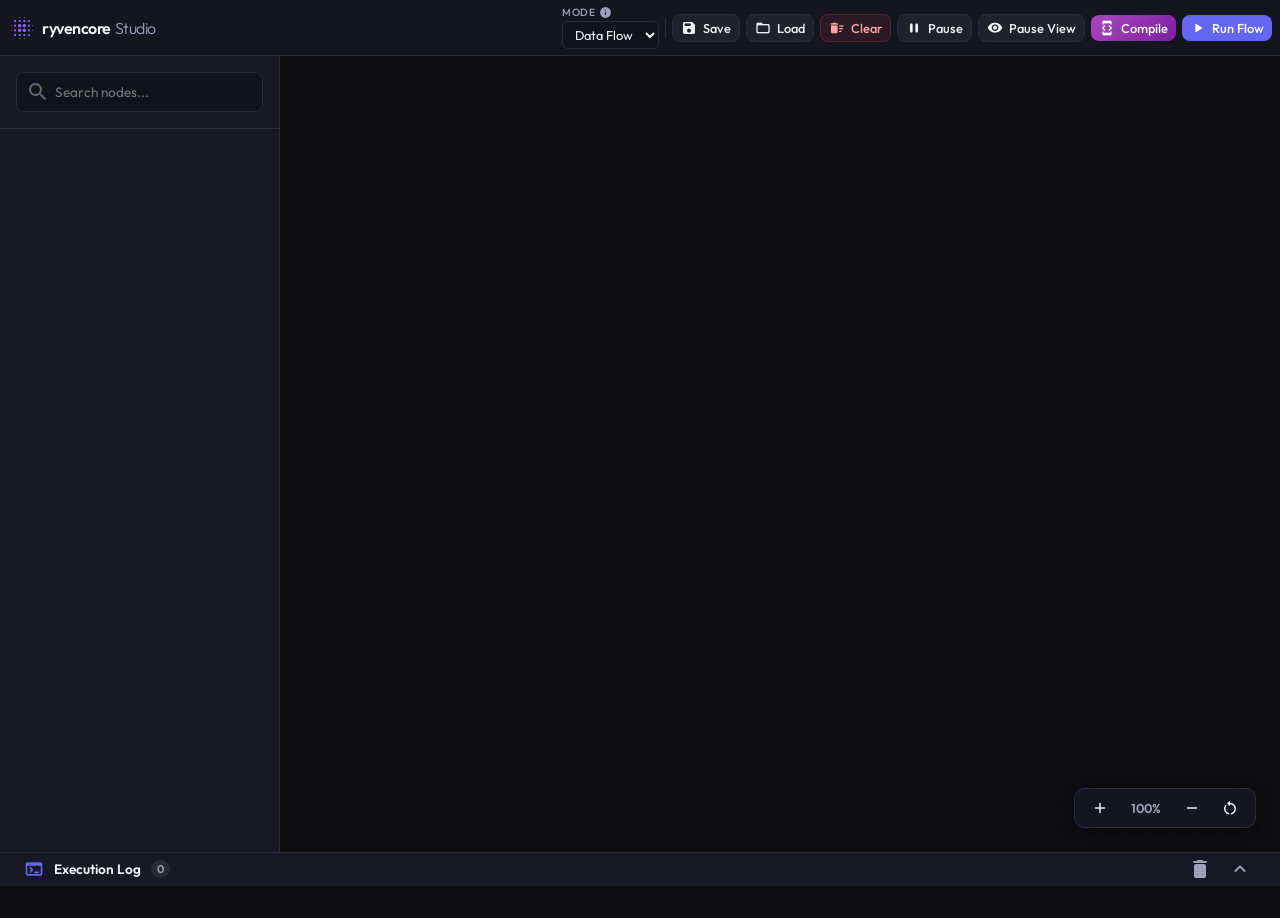
==== commit 5c280795: "fix: recompile badge only in compiled mode, responsive header scaling Recompile badge now only shows" ====
--- a/web_frontend/index.html
+++ b/web_frontend/index.html
@@ -31,54 +31,54 @@
         <header class="app-header">
             <div class="logo-area">
                 <span class="material-icons-round logo-icon">blur_on</span>
-                <h1 style="display:flex;align-items:center;gap:8px;">
+                <h1>
                     ryvencore
-                    <span>Studio</span>
-                    <span id="compiled-badge" style="display:none;background:linear-gradient(135deg,#ab47bc,#7b1fa2);color:white;padding:3px 8px;border-radius:12px;font-size:10px;font-weight:700;text-transform:uppercase;letter-spacing:0.5px;box-shadow:0 0 10px rgba(171,71,188,0.4);">Compiled</span>
-                    <span id="recompile-badge" style="display:none;background:linear-gradient(135deg,#ff9800,#f57c00);color:white;padding:3px 8px;border-radius:12px;font-size:10px;font-weight:700;text-transform:uppercase;letter-spacing:0.5px;box-shadow:0 0 10px rgba(255,152,0,0.4);margin-left:6px;">Recompile Required</span>
+                    <span class="subtitle">Studio</span>
+                    <span class="badge compiled" id="compiled-badge" style="display:none;">Compiled</span>
+                    <span class="badge recompile" id="recompile-badge" style="display:none;">Recompile Required</span>
                 </h1>
             </div>
 
             <div class="controls-area">
                 <div class="control-group">
-                    <div style="display:flex;align-items:center;gap:6px;">
-                        <label for="alg-mode-select">Execution Mode</label>
-                        <span class="material-icons-round info-icon-btn" id="btn-mode-info" style="font-size:14px;cursor:pointer;color:var(--text-secondary);" title="Show execution modes info">info</span>
+                    <div style="display:flex;align-items:center;gap:4px;">
+                        <label for="alg-mode-select">Mode</label>
+                        <span class="material-icons-round info-icon-btn" id="btn-mode-info" style="font-size:13px;cursor:pointer;color:var(--text-secondary);" title="Show execution modes info">info</span>
                     </div>
                     <select id="alg-mode-select">
-                        <option value="data">Data Flow (Naive)</option>
-                        <option value="data opt">Data Flow (Optimized)</option>
-                        <option value="compiled">Run Compiled (Optimized Code)</option>
+                        <option value="data">Data Flow</option>
+                        <option value="data opt">Optimized</option>
+                        <option value="compiled">Compiled</option>
                     </select>
                 </div>
 
                 <div class="control-group" id="compiled-file-group" style="display:none;">
-                    <label for="compiled-file-select">Compiled File</label>
-                    <select id="compiled-file-select" style="min-width:180px;"></select>
+                    <label for="compiled-file-select">File</label>
+                    <select id="compiled-file-select"></select>
                 </div>
 
                 <div class="divider"></div>
 
                 <button id="btn-save" class="btn btn-secondary" title="Save to project file">
-                    <span class="material-icons-round">save</span> Save
+                    <span class="material-icons-round">save</span><span class="btn-label"> Save</span>
                 </button>
                 <button id="btn-load" class="btn btn-secondary" title="Load from project file">
-                    <span class="material-icons-round">folder_open</span> Load
+                    <span class="material-icons-round">folder_open</span><span class="btn-label"> Load</span>
                 </button>
                 <button id="btn-clear" class="btn btn-danger" title="Clear all nodes and connections">
-                    <span class="material-icons-round">delete_sweep</span> Clear
+                    <span class="material-icons-round">delete_sweep</span><span class="btn-label"> Clear</span>
                 </button>
                 <button id="btn-pause" class="btn btn-secondary" title="Pause all execution">
-                    <span class="material-icons-round">pause</span> Pause
+                    <span class="material-icons-round">pause</span><span class="btn-label"> Pause</span>
                 </button>
                 <button id="btn-pause-view" class="btn btn-secondary" title="Pause canvas node updates (background execution continues)">
-                    <span class="material-icons-round">visibility</span> Pause View
+                    <span class="material-icons-round">visibility</span><span class="btn-label"> Pause View</span>
                 </button>
                 <button id="btn-compile" class="btn btn-secondary" title="Compile current flow into a standalone Python file" style="background:linear-gradient(135deg,#ab47bc,#7b1fa2);color:white;border:none;font-weight:500;">
-                    <span class="material-icons-round">developer_mode</span> Compile
+                    <span class="material-icons-round">developer_mode</span><span class="btn-label"> Compile</span>
                 </button>
                 <button id="btn-run" class="btn btn-primary" title="Trigger execution update">
-                    <span class="material-icons-round">play_arrow</span> Run Flow
+                    <span class="material-icons-round">play_arrow</span><span class="btn-label"> Run Flow</span>
                 </button>
             </div>
         </header>
